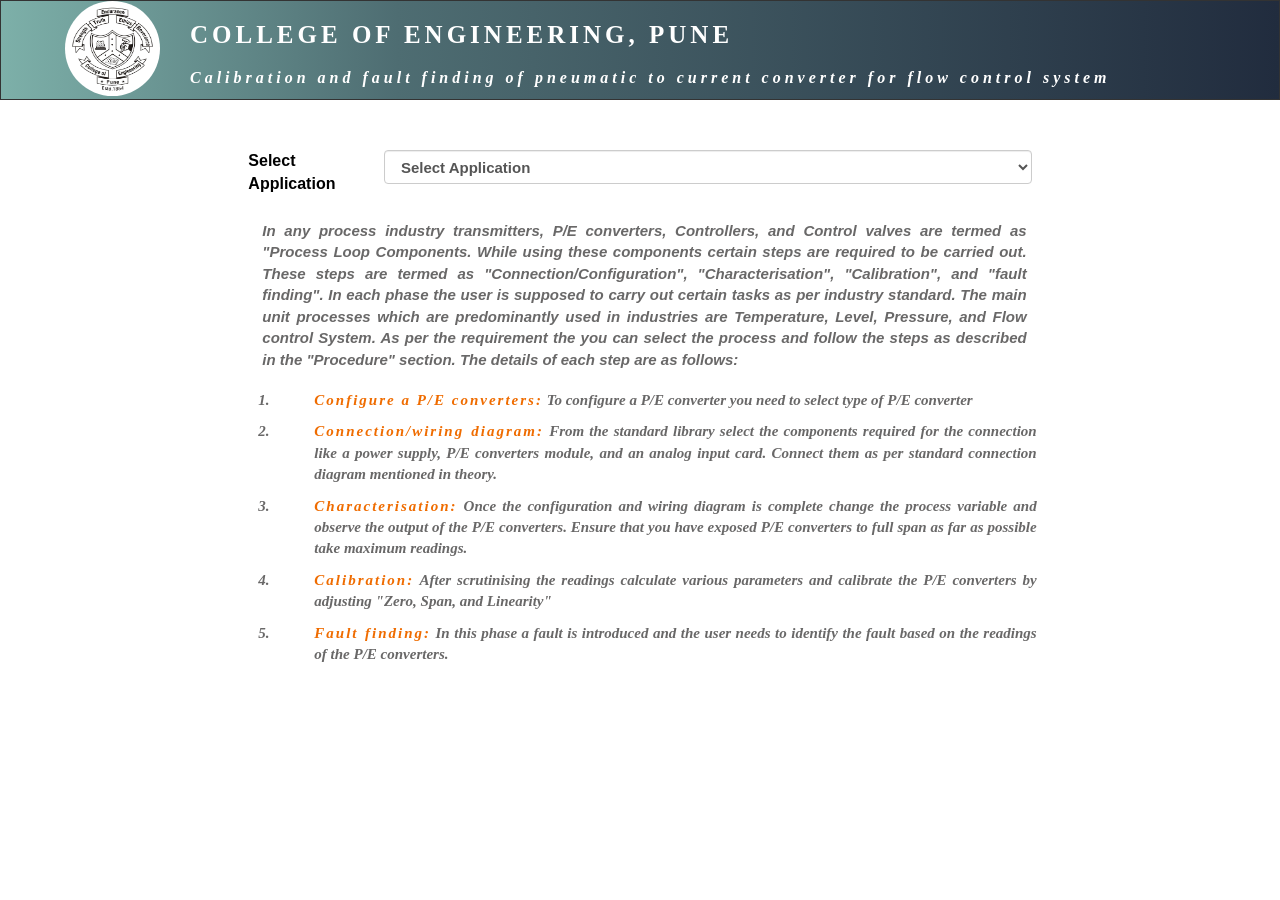
==== simulation/index.html @ bb337f9c "https://virtual-labs.github.io/virtual-labs/exp-pe-flow-control-coep click on the link to test your " ====
﻿<html xmlns:v="urn:schemas-microsoft-com:vml"
	xmlns:o="urn:schemas-microsoft-com:office:office">
<head>
<title>Calibration and fault finding of current to pneumatic
	converter for flow control system</title>
<meta name="apple-mobile-web-app-capable" content="yes" />
<meta http-equiv="Content-Type" content="text/html; charset=utf-8" />
<meta name="viewport" content="width=device-width, initial-scale=1">

<link rel="stylesheet" href="css/bootstrap.min.css">
<script src="js/js/jquery.min.js"></script>
<script src="js/js/bootstrap.min.js"></script>
<link type="text/css" rel="stylesheet"
	href="css/application.css" />
<link type="text/css" rel="stylesheet" href="css/style.css" />
<link rel="stylesheet" href="css/jquery-ui.css">
<link rel="stylesheet"
	href="https://cdnjs.cloudflare.com/ajax/libs/font-awesome/4.7.0/css/font-awesome.min.css">
<link rel="stylesheet" href="css/font-awesome.min.css">
<link href="css/Transmitter.css" rel="stylesheet"
	type="text/css">

<link href="css/animate.css" rel="stylesheet" type="text/css">
<link href="css/homePage.css" rel="stylesheet"
	type="text/css">
<link href="css/onlineAssert/css/dataTables.bootstrap.min.css"
	rel="stylesheet">
<link href="css/onlineAssert/css/buttons.bootstrap.min.css"
	rel="stylesheet">
<!-- CSS -->
<link rel="stylesheet"
	href="css/onlineAssert/css/alertify.min.css" />
<!-- Default theme -->
<link rel="stylesheet"
	href="css/onlineAssert/css/default.min.css" />

<script src="js/lib/jquery.js"></script>
<script src="js/lib/jquery-ui.js"></script>
<script src="js/lib/jquery.browser.js"></script>
<script src="js/onlineAssert/js/rangeslider.min.js"></script>

<script type="text/javascript" src="js/lib/raphael.js"></script>
<script type="text/javascript" src="js/lib/Class.js"></script>
<script type="text/javascript" src="js/lib/shifty.js"></script>
<script type="text/javascript" src="js/lib/canvg.js"></script>
<script type="text/javascript" src="js/lib/jquery.autoresize.js"></script>

<script type="text/javascript"
	src="js/lib/jquery-touch_punch.js"></script>
<script type="text/javascript"
	src="js/lib/pathfinding-browser.min.js"></script>
<script type="text/javascript" src="js/lib/StackBlur.js"></script>



<script src="js/dist/draw2d.js"></script>



<style>
.fa-plus-square {
    font-size: 46px;
    color: green;
    margin-left: -10px;
}
	.fa-minus-square {
	font-size: 46px;
	color: red;
margin-left:-20px
}
	#stepsDetails{
/* overflow-y: scroll; */
/*     height: 400px; */
/*     padding-bottom: 150px; */
    }
@media screen and (max-width: 1200px) and (min-width: 700px) { 
    .palette_node_element {
    float: left;
    width: 48%;
    margin: 1px 1%;
}
/*    #TestDivTheory{ 
/*     height:700px; padding-bottom:300px; overflow-y:scroll}  */
/*   #discriptionDiv p { */
/* 	font-size: 15px; */
	
/* } */
/* #questionDiv{height:700px;overflow:scroll;padding-bottom:220px;} */
/* #library { */
/* 	border: 2px solid #333; */
/*     /* height: 1074px; */ */
/*     overflow: scroll; */
/*     padding-bottom: 221px; */
/* } */

 #appName{font-size: 15px;}
#identify, #reset, #next {
   
    font-size: 15px;
    padding:5px;
}
#questionDiv .queno {
    font-size: 18px;
}
#questionDiv .queTitle{ font-size: 15px;}
#terminologiesDiv, #testSubmit, #nextLevel, #LCnextLevel, #TCnextLevel, #PCnextLevel, #FCnextLevel, #LC_LTcheckConfig, #LC_LTwiringDiagram, #PC_PTcheckConfig
{font-size: 15px; padding:5px;}
#FC_FYcheckConfig, #LC_LYcheckConfig, #PC_PYcheckConfig, #TC_TYcheckConfig, #FC_FYwiringDiagram, #LC_LYwiringDiagram, #PC_PYwiringDiagram, #TC_TYwiringDiagram
{font-size: 15px;padding:5px;}
#LC_characterisationDIv {
   
    padding: 10px 10px 20px 10px;
}
#FC_characterisationDIv {
    
    padding: 10px 10px 20px 10px;
}
#PC_characterisationDIv {
  
    padding: 10px 10px 20px 10px;
}
#TC_characterisationDIv {
    padding: 10px 10px 20px 10px;
}
#TestNextDiv{padding: 10px 10px 20px 10px;}
}	

</style>




<!-- JavaScript -->
<script src="js/onlineAssert/js/alertify.min.js"></script>




<script src="js/app/Application.js"></script>
<script src="js/app/View.js"></script>
<script src="js/app/Toolbar.js"></script>
<script src="js/app/TableShape.js"></script>

<script src="js/P2E_src/diagrams/LevelControl.js"></script>
<script src="js/P2E_src/diagrams/TempControl.js"></script>
<script src="js/P2E_src/diagrams/PressureControl.js"></script>
<script src="js/P2E_src/diagrams/FlowControl.js"></script>
<script src="js/P2E_src/Calculation.js"></script>



<script src="js/P2E_discription/discription.js"></script>


<script src="js/P2E_json/LC_QuestionJson.js"></script>
<script src="js/P2E_json/TC_QuestionJson.js"></script>
<script src="js/P2E_json/PC_QuestionJson.js"></script>
<script src="js/P2E_json/FC_QuestionJson.js"></script>


<script src="js/P2E_test/LC_Questions.js"></script>
<script src="js/P2E_test/TC_Questions.js"></script>
<script src="js/P2E_test/PC_Questions.js"></script>
<script src="js/P2E_test/FC_Questions.js"></script>


<script src="js/P2E_config/LC_Configuration.js"></script>
<script src="js/P2E_config/TC_Configuration.js"></script>
<script src="js/P2E_config/PC_Configuration.js"></script>
<script src="js/P2E_config/FC_Configuration.js"></script>

<script src="js/P2E_characterisation/LC_Characterisation.js"></script>
<script src="js/P2E_characterisation/TC_Characterisation.js"></script>
<script src="js/P2E_characterisation/PC_Characterisation.js"></script>
<script src="js/P2E_characterisation/FC_Characterisation.js"></script>

<script src="js/P2E_characterisation/formulaJson/LC_characterisationArr.js"></script>
<script src="js/P2E_characterisation/formulaJson/TC_characterisationArr.js"></script>
<script src="js/P2E_characterisation/formulaJson/PC_characterisationArr.js"></script>
<script src="js/P2E_characterisation/formulaJson/FC_characterisationArr.js"></script>


<script src="js/P2E_characterisation/animationDiagrams/P2EConveter_direct.js"></script>


<script src="js/P2E_calibration/LC_CalibrationDirect.js"></script>
<script src="js/P2E_calibration/LC_CalibrationReverse.js"></script>
<script src="js/P2E_calibration/TC_CalibrationDirect.js"></script>
<script src="js/P2E_calibration/TC_CalibrationReverse.js"></script>
<script src="js/P2E_calibration/PC_CalibrationDirect.js"></script>
<script src="js/P2E_calibration/PC_CalibrationReverse.js"></script>
<script src="js/P2E_calibration/FC_CalibrationDirect.js"></script>
<script src="js/P2E_calibration/FC_CalibrationReverse.js"></script>

<script src="js/P2E_FaultCreation/LC_FaultCreation.js"></script>
<script src="js/P2E_FaultCreation/TC_FaultCreation.js"></script>
<script src="js/P2E_FaultCreation/PC_FaultCreation.js"></script>
<script src="js/P2E_FaultCreation/FC_FaultCreation.js"></script>


<script src="js/P2E_src/Application.js"></script>
<script src="js/P2E_src/View.js"></script>
<script src="js/P2E_src/Toolbar.js"></script>
<script src="js/P2E_src/HoverConnection.js"></script>
<script src="js/P2E_src/SymbolLiabrary.js"></script>
<script src="js/P2E_src/symbols/LTSymbols.js"></script>
<script src="js/P2E_src/symbols/TTSymbols.js"></script>
<script src="js/P2E_src/symbols/PTSymbols.js"></script>
<script src="js/P2E_src/symbols/FTSymbols.js"></script>
<script src="js/P2E_src/symbols/commonSymbols.js"></script>
<script src="js/P2E_src/symbols/I2PSymbols.js"></script>
<script src="js/P2E_src/symbols/PneumaticTransSymbols.js"></script>
<script src="js/P2E_src/symbols/P2ESymbols.js"></script>



<script src="js/P2E_connections/CheckConnectionForTrans.js"></script>

<script src="js/P2E_connections/P2E Converter/p2eLY100.js"></script>
<script src="js/P2E_connections/P2E Converter/p2eTY100.js"></script>
<script src="js/P2E_connections/P2E Converter/p2ePY100.js"></script>
<script src="js/P2E_connections/P2E Converter/p2eFY100.js"></script>

<script src="js/P2E_connections/Connhint.js"></script>

<script type="text/javascript" src="js/lib/canvasjs.min.js"></script>


<script src="js/onlineAssert/js/jquery.dataTables.min.js"></script>
<script src="js/onlineAssert/js/dataTables.bootstrap.min.js"></script>
<script src="js/onlineAssert/js/dataTables.buttons.min.js"></script>
<script src="js/onlineAssert/js/buttons.bootstrap.min.js"></script>
<script src="js/onlineAssert/js/jszip.min.js"></script>
<script src="js/onlineAssert/js/pdfmake.min.js"></script>
<script src="js/onlineAssert/js/vfs_fonts.js"></script>
<script src="js/onlineAssert/js/buttons.html5.min.js"></script>
<script src="js/onlineAssert/js/buttons.print.min.js"></script>




<script>
	var type = "direct";
	var type1 = "reverse";
</script>




</head>



<body >
	<header>
		<img src='images/COEPlogo.png' />
		<h1>COLLEGE OF ENGINEERING, PUNE</h1>
		<h2 id="appName">
			<i>Calibration and fault finding of pneumatic to current
				converter for flow control system</i>
		</h2>
	</header>
	  
	
	
	  
	 <!-- <a href="javascript:SINGLEACTINGCYLINDER.connectionLevel(1, type)">check connections 1</a><br/>
	  <a href="javascript:SINGLEACTINGCYLINDER.connectionLevel(2, type)">check connections 2</a><br/>
	  <a href="javascript:SINGLEACTINGCYLINDER.connectionLevel(3, type)">check connections 3</a><br/>
	  <a href="javascript:SINGLEACTINGCYLINDER.connectionLevel(4, type)">check connections 4</a><br/>
	

	<a
		href="javascript:SINGLEACTINGCYLINDER.LC_Characterisation(1, type, null)">LC
		Characterisation Direct</a>
	<br />
	<a
		href="javascript:SINGLEACTINGCYLINDER.LC_Characterisation(1, type1, null)">LC
		Characterisation Reverse</a>
	<br />


	<a href="javascript:SINGLEACTINGCYLINDER.TC_Characterisation(2, type, null)">TC Characterisation Direct</a><br/>
	 <a href="javascript:SINGLEACTINGCYLINDER.TC_Characterisation(2, type1, null)">TC Characterisation Reverse</a><br/>
	 
	 <a href="javascript:SINGLEACTINGCYLINDER.PC_Characterisation(3, type, null)">PC Characterisation Direct</a><br/>
	 <a href="javascript:SINGLEACTINGCYLINDER.PC_Characterisation(3, type1, null)">PC Characterisation Reverse</a><br/>
	 
	 <a href="javascript:SINGLEACTINGCYLINDER.FC_Characterisation(4, type, null)">FC Characterisation Direct</a><br/>
	 <a href="javascript:SINGLEACTINGCYLINDER.FC_Characterisation(4, type1, null)">FC Characterisation Reverse</a><br/>-->


	<div id="mainDiv" class="container-fluid">
		<div class="row">
			<div
				class="col-md-8 col-md-offset-2 col-xl-6 col-xl-offset-3 levelsApp">
				<label class="control-label col-sm-2" for="levels">Select
					Application</label>
				<div class="col-sm-10">
					<select class="form-control" name="App" id="levels">
						<!-- 	<option value="-1">Select</option>
										<option value="0">Level Control</option>
										<option value="1">Temperature Control</option>
										<option value="2">Pressure Control</option>
										<option value="3">Flow Control</option>-->
					</select>
				</div>
				<div id="tramsTInst">
					<i>
						<p>In any process industry transmitters, P/E converters,
							Controllers, and Control valves are termed as "Process Loop
							Components. While using these components certain steps are
							required to be carried out. These steps are termed as
							"Connection/Configuration", "Characterisation", "Calibration",
							and "fault finding". In each phase the user is supposed to carry
							out certain tasks as per industry standard. The main unit
							processes which are predominantly used in industries are
							Temperature, Level, Pressure, and Flow control System. As per the
							requirement the you can select the process and follow the steps
							as described in the "Procedure" section. The details of each step
							are as follows:</p>
						<ol id="stepsDetails">
							

							<li><span>Configure a P/E converters:</span> To configure a P/E converter you need to select type of P/E converter</li>
							<li><span>Connection/wiring diagram:</span> From the
								standard library select the components required for the
								connection like a power supply, P/E converters module, and an
								analog input card. Connect them as per standard connection
								diagram mentioned in theory.</li>
							<li><span>Characterisation:</span> Once the configuration
								and wiring diagram is complete change the process variable and
								observe the output of the P/E converters. Ensure that you have
								exposed P/E converters to full span as far as possible take
								maximum readings.</li>
							<li><span>Calibration:</span> After scrutinising the
								readings calculate various parameters and calibrate the P/E
								converters by adjusting "Zero, Span, and Linearity"</li>
							<li><span>Fault finding:</span> In this phase a fault is
								introduced and the user needs to identify the fault based on the
								readings of the P/E converters.</li>
						</ol>
					</i>
				</div>
			</div>
				  <div id="StartMain" style="display:none;">
		   <div class="col-md-6 col-sm-12" id="canvasMainDiv">
				<div class="col-md-12 col-sm-12">
				
							
	
				
				</div>
				<div class="col-md-12 col-sm-12" style="" ><div id="canvas" ></div></div>
			</div>	
			 <div class="col-md-6 col-sm-12">
				<div id = "TestDiv" >
			
				</div>
				
				</div>
				</div>
		   
				</div>
				
				</div>
		</div>
   </div>
   
   
   
   <div id="myModal" class="modal fade" role="dialog">
  <div class="modal-dialog">

			<!-- Modal content-->
			<div class="modal-content">
				<div class="modal-header">
					<button type="button" class="close" data-dismiss="modal">&times;</button>
					<h4 class="modal-title"></h4>
				</div>
				<div class="modal-body">
					<!-- LT Connection Hint Images-->
					<img id="p2eLY100Conn" src="images/ConnImg/p2eLY100Conn.png"
						style="width: 100%; height: 300px; display: none"> <img
						id="p2eTY100Conn" src="images/ConnImg/p2eTY100Conn.png"
						style="width: 100%; height: 300px; display: none"> <img
						id="p2ePY100Conn" src="images/ConnImg/p2ePY100Conn.png"
						style="width: 100%; height: 300px; display: none"> <img
						id="p2eFY100Conn" src="images/ConnImg/p2eFY100Conn.png"
						style="width: 100%; height: 300px; display: none">
				</div>
				<div class="modal-footer">
					<button type="button" class="btn btn-default" data-dismiss="modal">Close</button>
				</div>
			</div>

		</div>
	</div>


	<div id="calibrationmyModal" class="modal fade" role="dialog">
		<div class="modal-dialog">

			<div class="modal-content">
				<div class="modal-header">
					<button type="button" class="close" data-dismiss="modal">&times;</button>
					<h4 class="modal-title">Formulas for calibration</h4>
				</div>
				<div class="modal-body">
					<div id="zero4direct" style="display: none">
						<p>Zero Error Formula</p>
						<div class="formu">ZERO ERROR = output for lower span value
							- 4 </div>
					</div>
					<div id="span4direct" style="display: none">
						<p>Span error Formula</p>
						<div class="formu">SPAN ERROR = output for higher span
							value - 20</div>
					</div>
					<div id="Accuracy4direct" style="display: none">
						<p>Accuracy formula</p>
						<div class="formu">PERCENTAGE ACCURACY = <div> (&nbsp;&nbsp;(&nbsp;standard output
							- observed output&nbsp;) / total number of readings &nbsp;&nbsp;) * 100</div></div>
						<p>Average Accuracy Formula</p>
						<div class="formu">AVERAGE ACCURACY = <div>Sum of ( Percentage
							Accuracy ) / total number of readings</div></div>
					</div>
					<div id="Linearity4direct" style="display: none">
						<p>Linearity formula</p>
						<div>x : List of expected reading <br> y : List of reading obtained <br> N : No. of readings</div>
						     <div class="formu">A = Sqrt((sum(x))<sup>2</sup>/N - sum(x<sup>2</sup>))</div>
						     <div class="formu">B = Sqrt((sum(y))<sup>2</sup>/N - sum(y<sup>2</sup>))</div> 
						     <div class="formu">C = (sum(x).sum(y))/N - sum(xy)</div>
						     <div class="formu">Linearity = AB/C</div>
						
					</div>

					<!-- 		           for reverse -->
					<div id="zero4reverse" style="display: none">
						<p>Zero Error Formula</p>
						<div class="formu">ZERO ERROR = output for lower span
							value - 20</div>
					</div>
					<div id="span4reverse" style="display: none">
						<p>Span error Formula</p>
						<div class="formu">SPAN ERROR = output for higher span value
							- 4</div>
					</div>
					<div id="Accuracy4reverse" style="display: none">
						<p>Accuracy formula</p>
						<div class="formu">PERCENTAGE ACCURACY = <div> (&nbsp;&nbsp;(&nbsp;standard output
							- observed output&nbsp;&nbsp;) / total number of readings &nbsp;&nbsp;) * 100</div></div>
						<p>Average Accuracy Formula</p>
						<div class="formu">AVERAGE ACCURACY = <div>Sum of ( Percentage
							Accuracy ) / total number of readings</div></div>
					</div>
					<div id="Linearity4reverse" style="display: none">
						<p>Linearity formula</p>
					<p>Linearity formula</p>
						<div>x : List of expected reading <br> y : List of reading obtained <br> N : No. of readings</div>
						     <div class="formu">A = Sqrt((sum(x))<sup>2</sup>/N - sum(x<sup>2</sup>))</div>
						     <div class="formu">B = Sqrt((sum(y))<sup>2</sup>/N - sum(y<sup>2</sup>))</div> 
						     <div class="formu">C = (sum(x).sum(y))/N - sum(xy)</div>
						     <div class="formu">Linearity = AB/C</div>
						
					</div>
				</div>
				<div class="modal-footer">
					<button type="button" class="btn btn-danger" data-dismiss="modal">Close</button>
				</div>
			</div>

		</div>
	</div>



<script src="../assets/js/iframeResize.js"></script></body>


<script>
window.scrollTo(0,0);
</script>



</html>
---- simulation/css/application.css ----
#canvasMainDiv{ height:700px; overflow:hidden;}
#TestDivTheory{}
#canvas {
	width:100%;
	height:700px;
	background-color: #FFFFFF;
	padding-bottom:10px;
}

#toolbar {
	/* position: absolute; */
    padding: 10px;
    margin: 0px;
    /* padding-top: 10px; */
    /* padding-left: 20px; */
    /* top: 120px; */
    /* left: 160px; */
    /* height: 64px; */
    /* right: 0px; */
    overflow: hidden !important;
    z-index: 1000 !important;
    /* border: 0 none; */
    /* border-bottom: 1px solid #d6d6d6; */
    background-color: #405a63  !important;
}

#toolbar_hint {
	position: absolute;
	top: 19px;
	height: 64px;
	right: 40px;
	color: white;
}

.palette_node_element {
   float: left;
    border: 1px solid gray;
    background-color: #f3f3f3;
    cursor: move;
    width: 30%;
    margin: 1px 1%;
    text-align: center;
    align: center;
    border-radius: 5px;
	cursor: pointer;
}
.palette_node_element img{width:98%; padding:1%}
#side-nav {
	border-right: 1px solid #e0e0e0;
	bottom: 0;
	background: #fff;
	color: #333;
	display: block;
	font-family: 'RobotoDraft', sans-serif;
	left: 0;
	position: fixed;
	top: 120px;
	width: 160px;
	z-index: 4;
}

#side-nav #logo {
	border-bottom: 1px solid #e0e0e0;
	display: block;
	height: 64px;
	margin: auto;
	padding: 12px 24px 10px 24px;
	position: relative;
	font-size: 30px;
	font-weight: 100;
}

button.gray,a.gray,input[type=submit].gray {
	padding: 10px 10px;
	-webkit-border-radius: 2px 2px;
	border: solid 1px #dadada;
	background: #f4f4f4; /* Old browsers */
	background: -moz-linear-gradient(top, #f4f4f4 0%, #f1f1f1 100%);
	/* FF3.6+ */
	background: -webkit-gradient(linear, left top, left bottom, color-stop(0%, #f4f4f4),
		color-stop(100%, #f1f1f1)); /* Chrome,Safari4+ */
	background: -webkit-linear-gradient(top, #f4f4f4 0%, #f1f1f1 100%);
	/* Chrome10+,Safari5.1+ */
	background: -o-linear-gradient(top, #f4f4f4 0%, #f1f1f1 100%);
	/* Opera 11.10+ */
	background: -ms-linear-gradient(top, #f4f4f4 0%, #f1f1f1 100%);
	/* IE10+ */
	background: linear-gradient(top, #f4f4f4 0%, #f1f1f1 100%); /* W3C */
	filter: progid:DXImageTransform.Microsoft.gradient(  startColorstr='#f4f4f4',
		endColorstr='#f1f1f1', GradientType=0); /* IE6-9 */
	color: #555;
	text-decoration: none;
	cursor: pointer;
	display: inline-block;
	text-align: center;
	font-weight: bold;
	font-family: Arial, Helvetica, sans-serif;
	text-shadow: 0px 1px 1px rgba(255, 255, 255, 1);
	line-height: 1;
	font-size: 11px;
	min-width: 80px;
}

.gray:hover {
	border: 1px solid #c6c6c4;
  background:  #f8f8f8; /* Old browsers */
	background: -moz-linear-gradient(top, #f8f8f8 0%, #f1f1f1 100%);
	/* FF3.6+ */
	background: -webkit-gradient(linear, left top, left bottom, color-stop(0%, #f8f8f8),
		color-stop(100%, #f1f1f1)); /* Chrome,Safari4+ */
	background: -webkit-linear-gradient(top, #f8f8f8 0%, #f1f1f1 100%);
	/* Chrome10+,Safari5.1+ */
	background: -o-linear-gradient(top, #f8f8f8 0%, #f1f1f1 100%);
	/* Opera 11.10+ */
	background: -ms-linear-gradient(top, #f8f8f8 0%, #f1f1f1 100%);
	/* IE10+ */
	background: linear-gradient(top, #f8f8f8 0%, #f1f1f1 100%); /* W3C */
	filter: progid:DXImageTransform.Microsoft.gradient(  startColorstr='#f8f8f8',
		endColorstr='#f1f1f1', GradientType=0); /* IE6-9 */
	color: #222;
	-webkit-box-shadow: 0px 1px 1px 0px rgba(10, 10, 10, 0.4);
	-moz-box-shadow: 0px 1px 1px 0px rgba(10, 10, 10, 0.4);
	box-shadow: 0px 1px 1px 0px rgba(10, 10, 10, 0.4);
}

.gray:active {
	border: 1px solid #c6c6c4;
	color: #222;
	-webkit-box-shadow: inset 0 0 2px 4px #f1f1f1, 0 1px 0 0 #eeeeee;
	-moz-box-shadow: inset 0 0 2px 4px #f1f1f1, 0 1px 0 0 #eeeeee;
	box-shadow: inset 0 0 2px 4px #f1f1f1, 0 1px 0 0 #eeeeee;
}

.disabled {
	cursor: default !important;
	color: #888 !important;
	opacity: 0.8;
}
---- simulation/css/style.css ----
@charset "utf-8";
/* CSS Document */
.modal-dialog {
    width: 620px;
    margin: 30px auto;
}
.modal-header {
    font-size: 21px;
    padding: 15px;
    color: #fff;
    background: darkcyan;
    border-bottom: 1px solid #607D8B;
    font-weight: bold;
}
.modal-title {
    margin: 0;
    font-weight: bold;
    line-height: 1.42857143;
    font-size: 21px;
    text-align: center;
}
#calibrationmyModal .formu{font-size: 15px;
    font-weight: bold;
    color: #795548;
    padding:5px 0;
    text-align: left;
    }
    
    #calibrationmyModal p{
    font-size: 18px;
    text-align: center;
    font-weight: bold;
    color: #fff;
    padding: 5px 10px;
    background: #008b8b;
    }
#tramsTInst {
	padding: 20px 0;
}

#tramsTInst p {
	margin: 50px 0 20px 0;
	text-align: justify;
	padding: 0 20px 0 29px;
	font-size: 15px;
	font-weight: bold;
	color: #696868;
}

#tramsTInst ol{margin:10px 0;}
#tramsTInst li {
	margin:10px 0;
	text-align: justify;
	padding: 0 10px 0 41px;
	font-size: 15px;
	font-weight: bold;
	color: #696868;
}

#tramsTInst span {
	color: #EF6C00;
	font-weight: bold;
	letter-spacing: 2px;
}
#LC_Error_graph_data, #FC_Error_graph_data, #PC_Error_graph_data, #TC_Error_graph_data { 
    font-size: 15px;
    padding: 5px;
    text-align:center;
    font-family: Cambria, Georgia, serif;
    }
   #LC_Error_graph_data, #FC_Error_graph_data, #PC_Error_graph_data, #TC_Error_graph_data .table {
   text-align:center;
    width: 100%;
    max-width: 100%;
    margin-bottom: 3px;
}
#LC_Error_graph_data, #FC_Error_graph_data, #PC_Error_graph_data, #TC_Error_graph_data th{text-align: center;}
#LC_Error_graph_data, #FC_Error_graph_data, #PC_Error_graph_data, #TC_Error_graph_data td{text-align: center;}
h6 {
	font-size: 18px;
    font-weight: bold;
    color: #333;
    text-align: center;
    margin: 1px 0;
    padding: 0 0 6px 0;
    border-bottom: 2px solid #333;
    font-family: Cambria, Georgia, serif;
}

#minusSpan {
	width: 35px;
	height: 35px;
	background-image: url(../images/minus.png);
	background-size: cover;
	float: right;
}

#plusSpan {
	width: 35px;
	height: 35px;
	background-image: url(../images/plus.png);
	background-size: cover;
	float: left;
}

#PC_calibrationDiv span {
	text-align: left;
	padding: 11px 0px;
	font-weight: bold;
	font-size: 18px;
	color: #328806;
}

#FC_calibrationDiv span {
	text-align: left;
	padding: 11px 0px;
	font-weight: bold;
	font-size: 18px;
	color: #328806;
}

#TC_calibrationDiv span {
	text-align: left;
	padding: 11px 0px;
	font-weight: bold;
	font-size: 18px;
	color: #328806;
}

.PCCanvas {
	overflow-x: scroll;
	overflow-y: scroll;
}

#SpanErrorKnockSuccess, #ZeroErrorKnockSuccess, #LinearityKnockSuccess {
	/* 	margin: 50px 0; */
	position: absolute;
	top: 120px;
}

.faultMsg {
	font-size: 18px;
	padding: 10px;
	text-align: center;
	margin: 10px;
	color: brown;
}

.disabledDiv {
	pointer-events: none;
	opacity: 0.4;
}

#LC_FaultScroll {
	padding-bottom: 100px;
	overflow-y: scroll;
	height: auto;
}

#TC_FaultScroll {
	padding-bottom: 100px;
	overflow-y: scroll;
	height: auto;
}

#PC_FaultScroll {
	padding-bottom: 100px;
	overflow-y: scroll;
	height: auto;
}

#FC_FaultScroll {
	padding-bottom: 100px;
	overflow-y: scroll;
	height: auto;
}

p {
	color: #000;
	/* text-align: center; */
	margin: 11px 0px;
	font-weight: bold;
	font-size: 15px;
}

.plsCalibrate {
	color: #bb100d;
	/* text-align: center; */
	margin: 11px 0px;
	font-weight: bold;
	font-size: 15px;
}
/* #TC_calibrateNeeded, #FC_calibrateNeeded, #PC_calibrateNeeded, #LC_calibrateNeeded{color: #bb100d; */
/*     padding: ; */
/*     text-align: center; */
/*     margin: 11px 0px; */
/*     font-weight: bold; */
/*     font-size: 15px;} */
#ZeroangleVal {
	width: 90%;
	margin: 2px 5%;
	padding: 7px;
	border-radius: 10px;
	border: 1px solid cornflowerblue;
	text-align: center;
	font-size: 18px;
	font-weight: bolder;
}

#SpanangleVal {
	width: 90%;
	margin: 2px 5%;
	padding: 7px;
	border-radius: 10px;
	border: 1px solid cornflowerblue;
	text-align: center;
	font-size: 18px;
	font-weight: bolder;
}

#ZeroErrorKnockData h1 {
	background: #666;
	color: #fff;
	padding: 10px 10px;
	text-align: center;
	margin: 11px 0px;
	font-weight: bold;
	font-size: 18px;
	border-radius: 10px;
}

#SpanErrorKnockData h1 {
	background: #666;
	color: #fff;
	padding: 10px 10px;
	text-align: center;
	margin: 11px 0px;
	font-weight: bold;
	font-size: 18px;
	border-radius: 10px;
}

#LinearitySectionOneKnockData h1 {
	background: #666;
	color: #fff;
	padding: 10px 10px;
	text-align: center;
	margin: 11px 0px;
	font-weight: bold;
	font-size: 18px;
	border-radius: 10px;
}

#LinearitySectionTwoKnockData h1 {
	background: #666;
	color: #fff;
	padding: 10px 10px;
	text-align: center;
	margin: 11px 0px;
	font-weight: bold;
	font-size: 18px;
	border-radius: 10px;
}

#LinearitySectionBothKnockData h1 {
	background: #666;
	color: #fff;
	padding: 10px 10px;
	text-align: center;
	margin: 11px 0px;
	font-weight: bold;
	font-size: 18px;
	border-radius: 10px;
}

.glyphicon-ok {
	color: #059805;
	font-size: 21px;
}

.glyphicon-plus {
	color: #059805;
	font-size: 16px;
	background: #d2cece;
	padding: 12px;
	margin: 0;
	text-align: center;
	border-radius: 50%;
	font-weight: bold;
}

.glyphicon-minus {
	color: #ff0000;
	font-size: 16px;
	background: #d2cece;
	padding: 12px;
	margin: 0;
	text-align: center;
	border-radius: 50%;
	font-weight: bold;
}

.range {
	height: 200px;
	width: 200px;
	background-image: url(../images/CalibrationImg/range.png);
	margin: 20px;
	color: #000;
	text-align: center;
	background-size: cover;
}

.icon-repeat1 {
	height: 120px;
	width: 120px;
	/* background: #fff; */
	background-image: url(../images/CalibrationImg/screwN.png);
	margin: 55px auto;
	color: #000;
	text-align: center;
	/* border: 1px solid #000; */
	border-radius: 50px;
	background-size: cover;
}

.icon-repeat {
	height: 120px;
	width: 120px;
	/* background: #fff; */
	background-image: url(../images/CalibrationImg/screwN.png);
	margin: 55px auto;
	color: #000;
	text-align: center;
	/* border: 1px solid #000; */
	border-radius: 50px;
	background-size: cover;
}

.symbol {
	margin-top: px;
	margin-left: 13px;
	z-index: 1111;
}

.slidecontainer {
	border-radius: 10px;
	border: 2px solid #666;
	padding: 10px;
	width: 98%;
	margin: 0 1% 10px 1%;
}

.slidecontainer .header {
	background: #666;
	color: #fff;
	padding: 10px 10px;
	text-align: left;
	margin: 11px 0px;
	font-weight: bold;
	font-size: 18px;
}

.slidecontainer p {
	color: #333;
	padding: 5px;
	text-align: left;
	margin: 5px;
	font-weight: bold;
	font-size: 15px;
}

.slider {
	-webkit-appearance: none;
	width: 100%;
	height: 10px;
	border-radius: 5px;
	background: #d3d3d3;
	outline: none;
	opacity: 0.7;
	-webkit-transition: .2s;
	transition: opacity .2s;
}

.slider:hover {
	opacity: 1;
}

.slider::-webkit-slider-thumb {
	-webkit-appearance: none;
	appearance: none;
	width: 23px;
	height: 24px;
	border: 0;
	background: url(../../contrasticon.png);
	cursor: pointer;
}

.slider::-moz-range-thumb {
	width: 23px;
	height: 24px;
	border: 0;
	background: url(../../contrasticon.png);
	cursor: pointer;
}

.buttons-excel {
	background-color: #337ab7;
	color: #fff;
	margin: 0 5px;
	font-weight: bold;
}

.buttons-pdf {
	background-color: #337ab7;
	color: #fff;
	margin: 0 5px;
	font-weight: bold;
}
/*  LC_characterisation css start    */
#LC_characterisationDIv {
	/*width: 100%; */
/* 	overflow: scroll; */
/* 	height: Auto; */
	padding: 10px 10px 20px 10px;
}

#TestNextDiv {
	/*width: 100%; */
	
	padding: 10px 10px 150px 10px;
}

#LC_characterisationDIv #table_IO_wrapper {
	padding: 10px;
}

#LC_characterisationDIv #IOtable {
	padding: 0px 10px;
	width: 96%;
	margin: 5px 2%;
}

#table_IO thead {
	background: #666;
	color: #fff;
}

#table_IO th, td {
	padding: 10px;
	border: 1px solid black;
}

#table_IO_filter {
	display: none;
}

#LC_DataTable_IO thead {
	background: #666;
	color: #fff;
}

#LC_DataTable_IO th, td {
	padding: 10px;
	border: 1px solid black;
}

#LC_DataTable_IO_filter {
	display: none;
}

button.dt-button, div.dt-button, a.dt-button {
	background-color: #333;
	color: #fff
}

#LC_characterisationDIv #submit_LC_WaterLevel, #LC_graph,
	#LC_calibration, #LC_FaultChecking, #LC_FindFault {
	padding: 6px 10px;
	background-color: #666;
	color: #fff;
	margin: 0 5px;
	font-size: 15px;
	border-radius: 6px;
	font-weight: bold;
}

#LC_characterisationDIv h1 {
	background: #666;
	color: #fff;
	padding: 10px 10px;
	text-align: center;
	margin: 11px 0px;
	font-weight: bold;
	font-size: 18px;
	border-radius: 10px;
}
#PC_characterisationDIv h1 {
	background: #666;
	color: #fff;
	padding: 10px 10px;
	text-align: center;
	margin: 11px 0px;
	font-weight: bold;
	font-size: 18px;
	border-radius: 10px;
}
#TC_characterisationDIv h1 {
	background: #666;
	color: #fff;
	padding: 10px 10px;
	text-align: center;
	margin: 11px 0px;
	font-weight: bold;
	font-size: 18px;
	border-radius: 10px;
}
#FC_characterisationDIv h1 {
	background: #666;
	color: #fff;
	padding: 10px 10px;
	text-align: center;
	margin: 11px 0px;
	font-weight: bold;
	font-size: 18px;
	border-radius: 10px;
}
.canvasjs-chart-tooltip, .canvasjs-chart-credit {
	display: none;
}
/*  LC_characterisation css end    */
#LC_calibrationDiv h1 {
	background: #666;
	color: #fff;
	padding: 10px 10px;
	text-align: center;
	margin: 11px 0px;
	font-weight: bold;
	font-size: 18px;
	border-radius: 10px;
}

#LC_faultCkeck h1 {
	background: #666;
	color: #fff;
	padding: 10px 10px;
	text-align: center;
	margin: 11px 0px;
	font-weight: bold;
	font-size: 18px;
	border-radius: 10px;
}

#LC_calibrationDiv span {
	color: #333;
	text-align: left;
	padding: 11px 0px;
	font-weight: bold;
	font-size: 18px;
}

.submit_LC_Calibration {
	background-color: #337ab7;
	color: #fff;
	font-weight: bold;
}

#LC_calibrationDiv  .checkbox-inline, .radio-inline {
	position: relative;
	color: #000;
	font-weight: bold;
	font-size: 17px;
	display: inline-block;
	padding-left: 20px;
	margin-left: 20px;
	font-weight: 400;
	vertical-align: middle;
	cursor: pointer;
}

#LC_calibrationDiv .marg {
	margin: 5px 0 5px 0;
}
/* TC_characterisation css start */
#TC_faultCkeck h1 {
	background: #666;
	color: #fff;
	padding: 10px 10px;
	text-align: center;
	margin: 11px 0px;
	font-weight: bold;
	font-size: 18px;
	border-radius: 10px;
}

#TC_characterisationDIv {
	/*width: 100%; */
/* 	overflow: scroll; */
/* 	height: 800px; */
	padding: 10px 10px 20px 10px;
}

#TC_characterisationDIv #submit_TC_WaterLevel, #TC_graph,
	#TC_calibration, #TC_FaultChecking, #TC_FindFault {
	padding: 6px 10px;
	background-color: #666;
	color: #fff;
	margin: 0 5px;
	font-size: 15px;
	border-radius: 6px;
	font-weight: bold;
}

#TC_characterisationDIv #table_IO_wrapper {
	padding: 10px;
}

#TC_characterisationDIv #IOtable {
	padding: 0px 10px;
	width: 96%;
	margin: 5px 2%;
}

#IO_table thead {
	background: #666;
	color: #fff;
}

#IO_table th, td {
	padding: 10px;
	border: 1px solid black;
}

#IO_table_filter {
	display: none;
}

#TC_DataTable_IO thead {
	background: #666;
	color: #fff;
}

#TC_DataTable_IO th, td {
	padding: 10px;
	border: 1px solid black;
}

#TC_DataTable_IO_filter {
	display: none;
}

#TC_calibrationDiv h1 {
	background: #666;
	color: #fff;
	padding: 10px 10px;
	text-align: center;
	margin: 11px 0px;
	font-weight: bold;
	font-size: 18px;
	border-radius: 10px;
}

.submit_TC_Calibration {
	background-color: #337ab7;
	color: #fff;
	font-weight: bold;
}

#TC_calibrationDiv .marg {
	margin: 5px 0 5px 0;
}
/*  TC_characterisation css end    */

/*  PC_characterisation css start    */
#PC_faultCkeck h1 {
	background: #666;
	color: #fff;
	padding: 10px 10px;
	text-align: center;
	margin: 11px 0px;
	font-weight: bold;
	font-size: 18px;
	border-radius: 10px;
}

#PC_characterisationDIv { /*width: 100%; */
/* 	overflow: scroll; */
/* 	height: 800px; */
	padding: 10px 10px 20px 10px;
}

#PC_characterisationDIv #submit_PC_WaterLevel, #PC_graph,
	#PC_calibration, #PC_FaultChecking, #PC_FindFault {
	padding: 6px 10px;
	background-color: #666;
	color: #fff;
	margin: 0 5px;
	font-size: 15px;
	border-radius: 6px;
	font-weight: bold;
}

#PC_characterisationDIv #table_IO_wrapper {
	padding: 10px;
}

#PC_characterisationDIv #IOtable {
	padding: 0px 10px;
	width: 96%;
	margin: 5px 2%;
}

#table_IO thead {
	background: #666;
	color: #fff;
}

#table_IO th, td {
	padding: 10px;
	border: 1px solid black;
}

#table_IO_filter {
	display: none;
}

#PC_DataTable_IO thead {
	background: #666;
	color: #fff;
}

#PC_DataTable_IO th, td {
	padding: 10px;
	border: 1px solid black;
}

#PC_DataTable_IO_filter {
	display: none;
}

#PC_calibrationDiv h1 {
	background: #666;
	color: #fff;
	padding: 10px 10px;
	text-align: center;
	margin: 11px 0px;
	font-weight: bold;
	font-size: 18px;
	border-radius: 10px;
}

.submit_PC_Calibration {
	background-color: #337ab7;
	color: #fff;
	font-weight: bold;
}

#PC_calibrationDiv .marg {
	margin: 5px 0 5px 0;
}
/*  pC_characterisation css end    */

/*  FC_characterisation css start    */
#FC_faultCkeck h1 {
	background: #666;
	color: #fff;
	padding: 10px 10px;
	text-align: center;
	margin: 11px 0px;
	font-weight: bold;
	font-size: 18px;
	border-radius: 10px;
}

#FC_characterisationDIv #submit_FC_WaterLevel, #FC_graph,
	#FC_calibration, #FC_FaultChecking, #FC_FindFault {
	padding: 6px 10px;
	background-color: #666;
	color: #fff;
	margin: 0 5px;
	font-size: 15px;
	border-radius: 6px;
	font-weight: bold;
}

#FC_characterisationDIv {
	/*width: 100%; */
/* 	overflow: scroll; */
/* 	height: 800px; */
	padding: 10px 10px 20px 10px;
}

#FC_characterisationDIv #table_IO_wrapper {
	padding: 10px;
}

#FC_characterisationDIv #IOtable {
	padding: 0px 10px;
	width: 96%;
	margin: 5px 2%;
}

#table_IO thead {
	background: #666;
	color: #fff;
}

#table_IO th, td {
	padding: 10px;
	border: 1px solid black;
}

#table_IO_filter {
	display: none;
}

#FC_DataTable_IO thead {
	background: #666;
	color: #fff;
}

#FC_DataTable_IO th, td {
	padding: 10px;
	border: 1px solid black;
}

#FC_DataTable_IO_filter {
	display: none;
}

#FC_calibrationDiv h1 {
	background: #666;
	color: #fff;
	padding: 10px 10px;
	text-align: center;
	margin: 11px 0px;
	font-weight: bold;
	font-size: 18px;
	border-radius: 10px;
}

.submit_FC_Calibration {
	background-color: #337ab7;
	color: #fff;
	font-weight: bold;
}

#FC_calibrationDiv .marg {
	margin: 5px 0 5px 0;
}

/*  FC_characterisation css end    */
/*   #mainDiv{ overflow:scroll} */
---- simulation/css/Transmitter.css ----
/* CSS Document */
body {
	background-color:;
}

#main-div {
	width: 90%;
/* 	height: 100% */
	margin: 10px 5%;
	border: 3px solid #666;
	/* 		background-color:#ededf1; */
/* 	background-image: url("../images/bg.jpg"); */
	font-family: Cambria, Georgia, serif;
	padding: 20px 1%;
}

header {
	border: 1px solid;
    height: 100px;
    width: 100%;
    padding: 0 5%;
    background: rgb(125,176,169);
    background: linear-gradient(90deg, rgba(125,176,169,1) 0%, rgba(78,109,114,1) 31%, rgba(33,44,62,1) 100%);
}

footer {
	border: 1px solid #666;
	height: 30px;
	width: 100%;
	background: #2f7875;
	bottom: 0px;
}

header img {
	padding: 1px;
    border-radius: 68px;
    vertical-align: middle;
    width: 95px;
    height: 95px;
    background: #fff;
    float: left;
    margin-right: 30px;
}

header h1 {
	font-family: Cambria, Georgia, serif;
	color: #fff;
	font-size: 25px;
	margin: 20px;
	font-weight: bold;
	letter-spacing: 4px;
}
header #appName {
	font-family: Cambria, Georgia, serif;
	color: #fff;
	font-size: 16px;
	margin: 10px;
	font-weight: bold;
	letter-spacing: 4px;
}

header h2 {
	font-family: Cambria, Georgia, serif;
	color: #fff;
	font-size: 25px;
	font-weight: bold;
	letter-spacing: 4px;
}

/* .tab-content */
/* {background-color: #fff; */
/* padding:10px;} */

/* .nav-tabs { */
/*     border-bottom: 1px solid #381515; */
/* } */
/* .nav li { background-color: #059894; color:#fff;} */
/* .nav a { color:#fff;} */
/* .nav a:hover { background-color:#c2f0ef; color:#000;} */

/* .nav > li > a { */

/*     position: relative; */
/*     display: block; */

/*     padding: 10px; */
/* } */
#dvSource {
	border-right: 3px solid #666;
	height: 770px;
}

#dvSource h1 {
	padding: 5px 10px;
	margin: 5px 0 0 0;
	background-color: #381515;
	font-size: 25px;
	text-align: center;
	color: #fff;
	border-radius: 5px;
}

.sourceImg1 {
	width: 40%;
	height: 150px;
	margin: 10px 5%;
	float: left;
}

.sourceImg2 {
	width: 40%;
	height: 200px;
	margin: 10px 5%;
	float: left;
}

#dvDest .idbname {
	font-weight: bold;
	padding: 5px;
	width: 100%;
	background-color: #381515;
	font-size: 18px;
	text-align: center;
	color: #fff;
	border-radius: 5px;
}

#dvDest .img {
	margin: 0 auto;
	padding: 5px;
	height: 350px;
	border-right: 1px solid #666;
	border-bottom: 3px solid #666;
}

#dvDest .img1 {
	margin: 10px 10%;
	width: 80%;
	height: auto;
}

#dvDest .img2 {
	margin: 10px 25%;
	width: 50%;
	height: 200px;
}

#dvDest .img3 {
	margin: 10px 40%;
	width: 20%;
	height: 200px;
}

#dvDest .img4 {
	margin: 10px 30%;
	width: 40%;
	height: 200px;
}

#dvDest button {
	font-weight: bold;
	font-size: 18px;
	padding: 10px 0;
	width: 32%;
	background-color: #381515;
	text-align: center;
	color: #fff;
	border-radius: 10px;
}

#dvDest button:hover {
	background-color: transparent;
	border: 1px solid #006;
	color: #006;
}

#dvDest .buttonDiv {
	padding: 10px 35%;
}

/* .success { */
/* 	border: 2px solid #090; */
/* 	padding: 5px; */
/* } */

/* .danger { */
/* 	border: 2px solid #C00; */
/* 	padding: 5px; */
/* } */
kbd {
	padding: 11px 4px;
	font-size: 16px;
	color: #fff;
	background-color: #333;
	border-radius: 3px;
	-webkit-box-shadow: inset 0 -1px 0 rgba(0, 0, 0, .25);
	box-shadow: inset 0 -1px 0 rgba(0, 0, 0, .25);
}

/* table css */
{
mso-displayed-decimal-separator




:




"
\.


";
mso-displayed-thousand-separator




:




"\
,
";
}
.font511914 {
	color: black;
	font-size: 12.0pt;
	font-weight: 700;
	font-style: normal;
	text-decoration: none;
	font-family: "Book Antiqua", serif;
	mso-font-charset: 0;
}

.font611914 {
	color: black;
	font-size: 12.0pt;
	font-weight: 400;
	font-style: normal;
	text-decoration: none;
	font-family: "Book Antiqua", serif;
	mso-font-charset: 0;
}

.xl1511914 {
	padding-top: 1px;
	padding-right: 1px;
	padding-left: 1px;
	mso-ignore: padding;
	color: black;
	font-size: 11.0pt;
	font-weight: 400;
	font-style: normal;
	text-decoration: none;
	font-family: Rockwell, sans-serif;
	mso-font-charset: 0;
	mso-number-format: General;
	text-align: general;
	vertical-align: bottom;
	mso-background-source: auto;
	mso-pattern: auto;
	white-space: nowrap;
}

.xl6311914 {
	padding-top: 1px;
	padding-right: 1px;
	padding-left: 1px;
	mso-ignore: padding;
	color: black;
	font-size: 10.0pt;
	font-weight: 400;
	font-style: normal;
	text-decoration: none;
	font-family: "Book Antiqua", serif;
	mso-font-charset: 0;
	mso-number-format: General;
	text-align: center;
	vertical-align: middle;
	border: .5pt solid #000;
	mso-background-source: auto;
	mso-pattern: auto;
	white-space: normal;
}

.xl6411914 {
	padding-top: 1px;
	padding-right: 1px;
	padding-left: 1px;
	mso-ignore: padding;
	color: black;
	font-size: 10.0pt;
	font-weight: 400;
	font-style: normal;
	text-decoration: none;
	font-family: "Book Antiqua", serif;
	mso-font-charset: 0;
	mso-number-format: General;
	text-align: center;
	vertical-align: middle;
	border: .5pt solid #000;
	mso-background-source: auto;
	mso-pattern: auto;
	white-space: nowrap;
}

.xl6511914 {
	padding-top: 1px;
	padding-right: 1px;
	padding-left: 1px;
	mso-ignore: padding;
	color: black;
	font-size: 14.0pt;
	font-weight: 700;
	font-style: normal;
	text-decoration: none;
	font-family: "Book Antiqua", serif;
	mso-font-charset: 0;
	mso-number-format: General;
	text-align: center;
	vertical-align: middle;
	border-top: .5pt solid #000;
	border-right: none;
	border-bottom: none;
	border-left: .5pt solid #000;
	mso-background-source: auto;
	mso-pattern: auto;
	white-space: normal;
}

.xl6611914 {
	padding-top: 1px;
	padding-right: 1px;
	padding-left: 1px;
	mso-ignore: padding;
	color: black;
	font-size: 14.0pt;
	font-weight: 700;
	font-style: normal;
	text-decoration: none;
	font-family: "Book Antiqua", serif;
	mso-font-charset: 0;
	mso-number-format: General;
	text-align: center;
	vertical-align: middle;
	border-top: .5pt solid #000;
	border-right: none;
	border-bottom: none;
	border-left: none;
	mso-background-source: auto;
	mso-pattern: auto;
	white-space: normal;
}

.xl6711914 {
	padding-top: 1px;
	padding-right: 1px;
	padding-left: 1px;
	mso-ignore: padding;
	color: black;
	font-size: 14.0pt;
	font-weight: 700;
	font-style: normal;
	text-decoration: none;
	font-family: "Book Antiqua", serif;
	mso-font-charset: 0;
	mso-number-format: General;
	text-align: center;
	vertical-align: middle;
	border-top: .5pt solid #000;
	border-right: .5pt solid #000;
	border-bottom: none;
	border-left: none;
	mso-background-source: auto;
	mso-pattern: auto;
	white-space: normal;
}

.xl773263, .xl6520295, .xl633263, .xl763263, .xl6620295, .xl6320295,
	.xl672125, .xl663263, .xl673263, .xl6420295, .xl6520295, .xl763263,
	.xl783263, .xl803263, .xl653263, .xl673263, .xl683263, .xl643263,
	.xl653263, .xl683263, .xl643263, .xl673263, .xl763263, .xl643263,
	.xl693263, .xl653263, .xl722125, .xl642125, .xl712125, .xl642125,
	.xl702125, .xl682125, .xl692125, .xl642125, .xl652125, .xl662125 {
	font-size: 13px;
	border: 1px solid #000;
}

.xl6811914 {
	padding-top: 1px;
	padding-right: 1px;
	padding-left: 1px;
	mso-ignore: padding;
	color: black;
	font-size: 14.0pt;
	font-weight: 700;
	font-style: normal;
	text-decoration: none;
	font-family: "Book Antiqua", serif;
	mso-font-charset: 0;
	mso-number-format: General;
	text-align: center;
	vertical-align: middle;
	border-top: none;
	border-right: none;
	border-bottom: .5pt solid #000;
	border-left: .5pt solid #000;
	mso-background-source: auto;
	mso-pattern: auto;
	white-space: normal;
}

.xl6911914 {
	padding-top: 1px;
	padding-right: 1px;
	padding-left: 1px;
	mso-ignore: padding;
	color: black;
	font-size: 14.0pt;
	font-weight: 700;
	font-style: normal;
	text-decoration: none;
	font-family: "Book Antiqua", serif;
	mso-font-charset: 0;
	mso-number-format: General;
	text-align: center;
	vertical-align: middle;
	border-top: none;
	border-right: none;
	border-bottom: .5pt solid #000;
	border-left: none;
	mso-background-source: auto;
	mso-pattern: auto;
	white-space: normal;
}

.xl7011914 {
	padding-top: 1px;
	padding-right: 1px;
	padding-left: 1px;
	mso-ignore: padding;
	color: black;
	font-size: 14.0pt;
	font-weight: 700;
	font-style: normal;
	text-decoration: none;
	font-family: "Book Antiqua", serif;
	mso-font-charset: 0;
	mso-number-format: General;
	text-align: center;
	vertical-align: middle;
	border-top: none;
	border-right: .5pt solid #000;
	border-bottom: .5pt solid #000;
	border-left: none;
	mso-background-source: auto;
	mso-pattern: auto;
	white-space: normal;
}

.xl7111914 {
	padding-top: 1px;
	padding-right: 1px;
	padding-left: 1px;
	mso-ignore: padding;
	color: black;
	font-size: 12.0pt;
	font-weight: 700;
	font-style: normal;
	text-decoration: none;
	font-family: "Book Antiqua", serif;
	mso-font-charset: 0;
	mso-number-format: General;
	text-align: center;
	vertical-align: middle;
	border: .5pt solid #000;
	mso-background-source: auto;
	mso-pattern: auto;
	white-space: normal;
}

.xl7211914 {
	padding-top: 1px;
	padding-right: 1px;
	padding-left: 1px;
	mso-ignore: padding;
	color: black;
	font-size: 12.0pt;
	font-weight: 700;
	font-style: normal;
	text-decoration: none;
	font-family: "Book Antiqua", serif;
	mso-font-charset: 0;
	mso-number-format: General;
	text-align: center;
	vertical-align: middle;
	border: .5pt solid #000;
	mso-background-source: auto;
	mso-pattern: auto;
	white-space: nowrap;
}

.xl7311914 {
	padding-top: 1px;
	padding-right: 1px;
	padding-left: 1px;
	mso-ignore: padding;
	color: black;
	font-size: 11.0pt;
	font-weight: 400;
	font-style: normal;
	text-decoration: none;
	font-family: "Book Antiqua", serif;
	mso-font-charset: 0;
	mso-number-format: General;
	text-align: center;
	vertical-align: middle;
	border: .5pt solid #000;
	mso-background-source: auto;
	mso-pattern: auto;
	white-space: nowrap;
}

.xl7411914 {
	padding-top: 1px;
	padding-right: 1px;
	padding-left: 1px;
	mso-ignore: padding;
	color: black;
	font-size: 11.0pt;
	font-weight: 400;
	font-style: normal;
	text-decoration: none;
	font-family: "Book Antiqua", serif;
	mso-font-charset: 0;
	mso-number-format: Fixed;
	text-align: center;
	vertical-align: middle;
	border: .5pt solid #000;
	mso-background-source: auto;
	mso-pattern: auto;
	white-space: nowrap;
}

.xl7511914 {
	padding-top: 1px;
	padding-right: 1px;
	padding-left: 1px;
	mso-ignore: padding;
	color: black;
	font-size: 7.5pt;
	font-weight: 700;
	font-style: normal;
	text-decoration: none;
	font-family: "Book Antiqua", serif;
	mso-font-charset: 0;
	mso-number-format: General;
	text-align: center;
	vertical-align: middle;
	border: .5pt solid #000;
	mso-background-source: auto;
	mso-pattern: auto;
	white-space: nowrap;
}

.xl7611914 {
	padding-top: 1px;
	padding-right: 1px;
	padding-left: 1px;
	mso-ignore: padding;
	color: black;
	font-size: 11.0pt;
	font-weight: 700;
	font-style: normal;
	text-decoration: none;
	font-family: "Book Antiqua", serif;
	mso-font-charset: 0;
	mso-number-format: General;
	text-align: center;
	vertical-align: middle;
	border: .5pt solid #000;
	mso-background-source: auto;
	mso-pattern: auto;
	white-space: nowrap;
}

.xl7711914 {
	padding-top: 1px;
	padding-right: 1px;
	padding-left: 1px;
	mso-ignore: padding;
	color: black;
	font-size: 12.0pt;
	font-weight: 400;
	font-style: normal;
	text-decoration: none;
	font-family: "Book Antiqua", serif;
	mso-font-charset: 0;
	mso-number-format: General;
	text-align: center;
	vertical-align: middle;
	border: .5pt solid #000;
	mso-background-source: auto;
	mso-pattern: auto;
	white-space: nowrap;
}

/* Stream Cv table css */
{
mso-displayed-decimal-separator


:


"
\.
";


	

mso-displayed-thousand-separator


:


"\
,
";
}
.font513578 {
	color: black;
	font-size: 12.0pt;
	font-weight: 700;
	font-style: normal;
	text-decoration: none;
	font-family: "Book Antiqua", serif;
	mso-font-charset: 0;
}

.font613578 {
	color: black;
	font-size: 12.0pt;
	font-weight: 400;
	font-style: normal;
	text-decoration: none;
	font-family: "Book Antiqua", serif;
	mso-font-charset: 0;
}

.xl1513578 {
	padding-top: 1px;
	padding-right: 1px;
	padding-left: 1px;
	mso-ignore: padding;
	color: black;
	font-size: 11.0pt;
	font-weight: 400;
	font-style: normal;
	text-decoration: none;
	font-family: Calibri;
	mso-generic-font-family: auto;
	mso-font-charset: 0;
	mso-number-format: General;
	text-align: general;
	vertical-align: bottom;
	mso-background-source: auto;
	mso-pattern: auto;
	white-space: nowrap;
}

.xl6313578 {
	padding-top: 1px;
	padding-right: 1px;
	padding-left: 1px;
	mso-ignore: padding;
	color: black;
	font-size: 12.0pt;
	font-weight: 400;
	font-style: normal;
	text-decoration: none;
	font-family: "Book Antiqua", serif;
	mso-font-charset: 0;
	mso-number-format: General;
	text-align: center;
	vertical-align: bottom;
	border: .5pt solid #000;
	mso-background-source: auto;
	mso-pattern: auto;
	white-space: nowrap;
}

.xl6413578 {
	padding-top: 1px;
	padding-right: 1px;
	padding-left: 1px;
	mso-ignore: padding;
	color: black;
	font-size: 12.0pt;
	font-weight: 700;
	font-style: normal;
	text-decoration: none;
	font-family: "Book Antiqua", serif;
	mso-font-charset: 0;
	mso-number-format: General;
	text-align: center;
	vertical-align: middle;
	border: .5pt solid #000;
	mso-background-source: auto;
	mso-pattern: auto;
	white-space: normal;
}

.xl6513578 {
	padding-top: 1px;
	padding-right: 1px;
	padding-left: 1px;
	mso-ignore: padding;
	color: black;
	font-size: 12.0pt;
	font-weight: 700;
	font-style: normal;
	text-decoration: none;
	font-family: "Book Antiqua", serif;
	mso-font-charset: 0;
	mso-number-format: General;
	text-align: center;
	vertical-align: middle;
	border: .5pt solid #000;
	mso-background-source: auto;
	mso-pattern: auto;
	white-space: nowrap;
}

.xl6613578 {
	padding-top: 1px;
	padding-right: 1px;
	padding-left: 1px;
	mso-ignore: padding;
	color: black;
	font-size: 10.0pt;
	font-weight: 400;
	font-style: normal;
	text-decoration: none;
	font-family: "Book Antiqua", serif;
	mso-font-charset: 0;
	mso-number-format: General;
	text-align: center;
	vertical-align: middle;
	border: .5pt solid #000;
	mso-background-source: auto;
	mso-pattern: auto;
	white-space: nowrap;
}

.xl6713578 {
	padding-top: 1px;
	padding-right: 1px;
	padding-left: 1px;
	mso-ignore: padding;
	color: black;
	font-size: 7.5pt;
	font-weight: 700;
	font-style: normal;
	text-decoration: none;
	font-family: "Book Antiqua", serif;
	mso-font-charset: 0;
	mso-number-format: General;
	text-align: center;
	vertical-align: middle;
	border: .5pt solid #000;
	mso-background-source: auto;
	mso-pattern: auto;
	white-space: nowrap;
}

.xl6813578 {
	padding-top: 1px;
	padding-right: 1px;
	padding-left: 1px;
	mso-ignore: padding;
	color: black;
	font-size: 11.0pt;
	font-weight: 700;
	font-style: normal;
	text-decoration: none;
	font-family: "Book Antiqua", serif;
	mso-font-charset: 0;
	mso-number-format: General;
	text-align: center;
	vertical-align: middle;
	border: .5pt solid #000;
	mso-background-source: auto;
	mso-pattern: auto;
	white-space: nowrap;
}

.xl6913578 {
	padding-top: 1px;
	padding-right: 1px;
	padding-left: 1px;
	mso-ignore: padding;
	color: black;
	font-size: 11.0pt;
	font-weight: 400;
	font-style: normal;
	text-decoration: none;
	font-family: "Book Antiqua", serif;
	mso-font-charset: 0;
	mso-number-format: General;
	text-align: center;
	vertical-align: middle;
	border: .5pt solid #000;
	mso-background-source: auto;
	mso-pattern: auto;
	white-space: nowrap;
}

/* experiment css  start*/
.list-group-item {
	color: 5ba4a4;
	position: relative;
	display: block;
	padding: 10px 15px;
	margin-bottom: 10px;
	background-color: #fff;
	border: 1px solid #666;
	font-family: Cambria, Georgia, serif;
}

.tab .tab-content ul, li {
/* 	color: 5ba4a4; */
	font-size: 16px;
	font-weight: bold;
	font-family: 'Open Sans Condensed', 'Arial Narrow', serif;
}

.tab .tab-content #project1, #project2, #project3, #project4 {
	padding: 10px;
	/*  border-left:1px solid #000; */
	/*  border-right:1px solid #000; */
	border-bottom: 1px solid #000;
	margin-bottom: 10px;
	border-radius: 10px;
	/*  background-image: url("../images/bg.jpg"); */
}

#project1 p {
	border-left: 8px solid rgba(63, 148, 148, 0.3);
	margin: 5px 0 20px 0;
	font-size: 15px;
	padding-left: 15px;
	font-weight: normal;
	color: #272525;
	font-family: Cambria, Georgia, serif;
}

#project1 .li-style {
	margin: 5px 0;
	font-size: 15px;
	font-weight: normal;
	color: #272525;
	font-family: Cambria, Georgia, serif;
}

#project1 h1 {
	background: #05938f;
	padding: 9px 15px;
	margin: 30px 0;
	font-size: 18px;
	letter-spacing: 1px;
	font-weight: bold;
	color: #fff;
	font-family: Cambria, Georgia, serif;
}

#project1 img {
	border: 6px solid #fff;
	margin: 10px;
}

#project2 p {
	border-left: 8px solid rgba(63, 148, 148, 0.3);
	margin: 5px 0 20px 0;
	font-size: 15px;
	padding-left: 15px;
	font-weight: normal;
	color: #272525;
	font-family: Cambria, Georgia, serif;
}

#project2 h1 {
	background: #05938f;
	padding: 9px 15px;
	margin: 30px 0;
	font-size: 18px;
	letter-spacing: 1px;
	font-weight: bold;
	color: #fff;
	font-family: Cambria, Georgia, serif;
}

#project2 .li-style {
	margin: 5px 0;
	font-size: 15px;
	font-weight: normal;
	color: #272525;
	font-family: Cambria, Georgia, serif;
}

#project3 p {
	border-left: 8px solid rgba(63, 148, 148, 0.3);
	margin: 5px 0 20px 0;
	font-size: 15px;
	padding-left: 15px;
	font-weight: normal;
	color: #272525;
	font-family: Cambria, Georgia, serif;
}

#project3 h1 {
	background: #05938f;
	padding: 9px 15px;
	margin: 30px 0;
	font-size: 18px;
	letter-spacing: 1px;
	font-weight: bold;
	color: #fff;
	font-family: Cambria, Georgia, serif;
}

#project3 section {
	padding-left: 50px;
}

#project3 h2 {
	background: #8c9090;
	padding: 9px 15px;
	margin: 30px 0;
	font-size: 18px;
	letter-spacing: 1px;
	font-weight: bold;
	color: #fff;
	font-family: Cambria, Georgia, serif;
}

#project3 .li-style {
	margin: 5px 0;
	font-size: 15px;
	font-weight: normal;
	color: #272525;
	font-family: Cambria, Georgia, serif;
}

#project3 .modal-dialog {
	width: 80%;
	margin: 10px 10%;
}

#project4 p {
	border-left: 8px solid rgba(63, 148, 148, 0.3);
	margin: 5px 0 20px 0;
	font-size: 15px;
	padding-left: 15px;
	font-weight: normal;
	color: #272525;
	font-family: Cambria, Georgia, serif;
}

#project4 .li-style {
	margin: 5px 0;
	font-size: 15px;
	font-weight: normal;
	color: #272525;
	font-family: Cambria, Georgia, serif;
}

#project4 h1 {
	background: #05938f;
	padding: 9px 15px;
	margin: 30px 0;
	font-size: 18px;
	letter-spacing: 1px;
	font-weight: bold;
	color: #fff;
	font-family: Cambria, Georgia, serif;
}

#project4 h2 {
	background: #8c9090;
	padding: 9px 15px;
	margin: 30px 0;
	font-size: 18px;
	letter-spacing: 1px;
	font-weight: bold;
	color: #fff;
	font-family: Cambria, Georgia, serif;
}

#project4 section {
	margin-left: 20px;
}

#project4 kbd {
	padding: 3px;
	font-size: 16px;
	color: #fff;
	background-color: #333;
	border-radius: 3px;
	-webkit-box-shadow: inset 0 -1px 0 rgba(0, 0, 0, .25);
	box-shadow: inset 0 -1px 0 rgba(0, 0, 0, .25);
}
/* experiment css  end*/

/* question css start*/
#terminologiesDiv {
	border: 1px solid #05938f;
	width: 100%;
	height: auto;
	padding: 0px 20px 10px 20px;
	background-color: #fff;
	font-family: Cambria, Georgia, serif;
}

#terminologiesDiv span {
	background-color: #076f9a;
	font-size: 21px;
	padding: 2px 10px;
	margin: 10px 0;
	color: #fff;
	font-weight: bold;
	border-radius: 10px;
}

#quesDiv .queTitle {
	padding-left: 20px;
	font-size: 21px;
	font-weight: bold;
}

#quesDiv .ansTitle {
	padding-left: 40px;
	font-size: 18px;
}

#quesDiv input[type="checkbox"], input[type="radio"] {
	margin: 4px;
	margin-top: 1px\9;
	line-height: normal;
}

#terminologiesDiv, #testSubmit, #nextLevel, #LCnextLevel, #TCnextLevel, #PCnextLevel, #FCnextLevel, #LC_LTcheckConfig, #LC_LTwiringDiagram, #PC_PTcheckConfig
{
	padding: 10px;
	color: #fff;
	font-size: 16px;
	border-radius: 10px;
	background-color: #666;
	margin: 20px 10px;;
	letter-spacing: 1px;
	font-weight: bold;
/* 	box-shadow: 0 5px #999; */
}
#FC_FYcheckConfig, #LC_LYcheckConfig, #PC_PYcheckConfig, #TC_TYcheckConfig, #FC_FYwiringDiagram, #LC_LYwiringDiagram, #PC_PYwiringDiagram, #TC_TYwiringDiagram
{
	padding: 10px;
	color: #fff;
	font-size: 16px;
	border-radius: 10px;
	background-color: #666;
	margin: 20px 10px;;
	letter-spacing: 1px;
	font-weight: bold;
}
#PC_PTwiringDiagram {
	padding: 10px ;
	color: #fff;
	font-size: 18px;
	border-radius: 10px;
	background-color: #666;
	margin: 20px 10px;;
	letter-spacing: 1px;
	font-weight: bold;
	/*box-shadow: 0 5px #999;*/
}

#TC_TTcheckConfig, #TC_TTwiringDiagram  {
	padding: 10px ;
	color: #fff;
	font-size: 18px;
	border-radius: 10px;
	background-color: #666;
	margin: 20px 10px;;
	letter-spacing: 1px;
	font-weight: bold;
	/*box-shadow: 0 5px #999;*/
}
#FC_FTcheckConfig, #FC_FTwiringDiagram
{
	padding: 10px ;
	color: #fff;
	font-size: 18px;
	border-radius: 10px;
	background-color: #666;
	margin: 20px 10px;;
	letter-spacing: 1px;
	font-weight: bold;
	/*box-shadow: 0 5px #999;*/
}
#terminologiesDiv   #testSubmit:hover, #nextLevel:hover {
	background-color: #05aaa5
}

#terminologiesDiv #testSubmit:active, #nextLevel:active {
	background-color: #05aaa5;
	box-shadow: 0 5px #666;
	transform: translateY(4px);
}
#questionDiv{}
.QueHead{font-size: 18px;
      font-size: 22px;
    font-weight: bold;
    color: #fff;
    background-color: #333;
    margin: 5px 0;
    border-radius: 10px;
    padding: 10px 0;
    font-family: Cambria, Georgia, serif;
	}
#questionDiv .queno
{ background-color:#076f9a; padding:5px 10px; color:#fff; font-size: 20px; border-radius: 10px; font-family: Cambria, Georgia, serif;}
#questionDiv .queTitle {
	padding-left: 20px;
    font-size: 18px;
    font-weight: bold;
    margin: 15px 0;
}
#identify, #reset, #next {
	z-index:1111;
	padding: 10px;
	color: #fff;
	font-size: 16px;
	border-radius: 10px;
	background-color: #666;
	margin-right:28px;
	letter-spacing: 1px;
	font-weight: bold;
	/*box-shadow: 0 5px #999;*/
}

@media screen and (max-width:2000px) {
	#main-div {
		width: 100%;
/* 		height: auto; */
		margin: 10px 0%;
		border: 3px solid #666;
	}
}

@media screen and (min-width: 100px) and (max-width: 468px) {
	#main-div {
		width: 100%;
		height: auto;
		margin: 10px 0%;
		border: 3px solid #666;
	}
	header img {
		width: 101px;
	}
	header h1 {
		font-size: 15px;
		margin: 7px;
	}
	header h2 {
		font-size: 13px;
	}
}

@media screen and (min-width: 469px) and (max-width: 768px) {
	#main-div {
		width: 100%;
		height: auto;
		margin: 10px 0%;
		border: 3px solid #666;
	}
	header img {
		width: 101px;
	}
	header h1 {
		font-size: 15px;
		margin: 7px;
	}
	header h2 {
		font-size: 13px;
	}

}

/*question css end*/
---- simulation/css/homePage.css ----
.levelsApp {
	padding: 50px 20px;
}

.levelsApp label {
	color: #000;
	font-weight: bold;
	font-size: 16px;
}

.levelsApp select {
	font-size: 15px;
	font-weight: bold;
}

.AppField {
	padding: 10px 20px;
	background: #999;
	color: #fff;
	/* 	position:fixed; */
	/* 	bottom:10px ; */
	/* 	right:10px; */
}

.fa-plus-square {
	font-size: 46px;
	color: green;
	margin-left: -10px
}

.fa-minus-square {
	font-size: 46px;
	color: red;
	margin-left: -10px
}

.draw2d_InputPort {
	fill: #F7F7F7;
	stroke: #d7d7d7;
}

.draw2d_OutputPort {
	fill: #F7F7F7;
	stroke: #d7d7d7;
}
/* 	#TestDiv{overflow-x: scroll; */
/*     overflow-y: scroll; ; width:100%; height:100%; padding:10px 0 200px 0; } */
#connectionLevel h4 {
	font-size: 22px;
	font-weight: bold;
	color: #fff;
	background-color: #333;
	margin: 5px 0;
	border-radius: 10px;
	padding: 10px 0;
	font-family: Cambria, Georgia, serif;
}

#instructionDiv h4 {
	font-size: 22px;
	font-weight: bold;
	color: #fff;
	text-align: center;
	background-color: #333;
	margin: 5px 0;
	border-radius: 10px;
	padding: 10px 0;
	font-family: Cambria, Georgia, serif;
}

#instructionDiv .infoInst {
	padding: 40px 10px;
	color: #a92727;
	font-size: 18px;
	font-weight: bold;
}

#library {
	border: 2px solid #333;
	height: 1000px;
	overflow: scroll;
	padding-bottom: 100px;
	
}

#library p {
	background: #666;
    color: #fff;
    padding: 2px 10px;
    text-align: center;
    margin: 1px 0px;
    font-weight: bold;
    font-size: 14px;
    border-radius: 4px;
}
#commanSymbols, #TransmitterSymbols, #I2PSymbols, #P2ESymbols{padding: 0 5px;
    border: 2px solid #666; margin:5px 0; border-radius: 4px;}
#draw2Did {
	border: 2px solid #333;
	height: 950px;
	overflow-x: scroll
}

#draw2Did nav {
	font-weight: bold;
	color: #fff;
	background-color: #333;
	margin: 5px 0;
	border-radius: 10px;
	padding: 10px 0;
	font-family: Cambria, Georgia, serif;
}

#draw2Did a {
	font-size: 18px;
	background: #666;
	color: #fff;
	margin: 10px 20px;
	padding: 5px 5px;
}

#img1 {
	float: left;
	width: 90px;
	height: 90px;
}

#discriptionDiv h4 {
	font-size: 22px;
	font-weight: bold;
	color: #fff;
	background-color: #333;
	margin: 5px 0;
	border-radius: 10px;
	padding: 10px 0;
	font-family: Cambria, Georgia, serif;
}

#discriptionDiv p {
	font-size: 18px;
	color: #333;
	padding: 1px 10px;
	font-family: Cambria, Georgia, serif;
}

#configDiv {
	/* 	 margin: 0 12%; */
	/*     width: 76%; */
	
}

#configDiv  h4 {
	font-size: 22px;
	font-weight: bold;
	color: #fff;
	background-color: #333;
	margin: 5px 0;
	border-radius: 10px;
	padding: 10px 0;
	font-family: Cambria, Georgia, serif;
}

#configDiv  h6 {
	font-size: 18px;
	font-weight: bold;
	color: #333;
	text-align: center;
	margin: 5px 0;
	padding: 5px 0 10px 0;
	border-bottom: 2px solid #333;
	font-family: Cambria, Georgia, serif;
}

#configDiv span {
	color: #000;
	font-weight: bold;
	font-size: 16px;
}

#configDiv select {
	font-size: 15px;
	font-weight: bold;
}

#configDiv .topmargin {
	margin: 10px 0
}

@media screen and (max-width:1200px ) and (min-width:300px) {
	.fa-minus-square {
		font-size: 46px;
		color: red;
		margin-left: -20px
	}
}
---- simulation/css/onlineAssert/css/alertify.min.css ----
/**
 * alertifyjs 1.13.1 http://alertifyjs.com
 * AlertifyJS is a javascript framework for developing pretty browser dialogs and notifications.
 * Copyright 2019 Mohammad Younes <Mohammad@alertifyjs.com> (http://alertifyjs.com) 
 * Licensed under GPL 3 <https://opensource.org/licenses/gpl-3.0>*/
.alertify .ajs-dimmer {
	position: fixed;
	z-index: 1981;
	top: 0;
	right: 0;
	bottom: 0;
	left: 0;
	padding: 0;
	margin: 0;
	background-color: #252525;
	opacity: .5
}

.alertify .ajs-modal {
	position: fixed;
	top: 0;
	right: 0;
	left: 0;
	bottom: 0;
	padding: 0;
	overflow-y: auto;
	z-index: 1981
}

.alertify .ajs-dialog {
	position: relative;
	margin: 5% auto;
	min-height: 110px;
	max-width: 500px;
	padding: 24px 24px 0 24px;
	outline: 0;
	background-color: #fff
}

.alertify .ajs-dialog.ajs-capture:before {
	content: '';
	position: absolute;
	top: 0;
	right: 0;
	bottom: 0;
	left: 0;
	display: block;
	z-index: 1
}

.alertify .ajs-reset {
	position: absolute !important;
	display: inline !important;
	width: 0 !important;
	height: 0 !important;
	opacity: 0 !important
}

.alertify .ajs-commands {
	position: absolute;
	right: 4px;
	margin: -14px 24px 0 0;
	z-index: 2
}

.alertify .ajs-commands button {
	display: none;
	width: 10px;
	height: 10px;
	margin-left: 10px;
	padding: 10px;
	border: 0;
	background-color: transparent;
	background-repeat: no-repeat;
	background-position: center;
	cursor: pointer
}

.alertify .ajs-commands button.ajs-close {
	background-image:
		url([data-uri])
}

.alertify .ajs-commands button.ajs-maximize {
	background-image:
		url([data-uri])
}

.alertify .ajs-header {
	margin: -24px;
	margin-bottom: 0;
	padding: 16px 24px;
	background-color: #fff
}

.alertify .ajs-body {
	min-height: 56px
}

.alertify .ajs-body .ajs-content {
	padding: 16px 24px 16px 16px
}

.alertify .ajs-footer {
	padding: 4px;
	margin-left: -24px;
	margin-right: -24px;
	min-height: 43px;
	background-color: #fff
}

.alertify .ajs-footer .ajs-buttons.ajs-primary {
	text-align: right
}

.alertify .ajs-footer .ajs-buttons.ajs-primary .ajs-button {
	margin: 4px
}

.alertify .ajs-footer .ajs-buttons.ajs-auxiliary {
	float: left;
	clear: none;
	text-align: left
}

.alertify .ajs-footer .ajs-buttons.ajs-auxiliary .ajs-button {
	margin: 4px
}

.alertify .ajs-footer .ajs-buttons .ajs-button {
	min-width: 88px;
	min-height: 35px
}

.alertify .ajs-handle {
	position: absolute;
	display: none;
	width: 10px;
	height: 10px;
	right: 0;
	bottom: 0;
	z-index: 1;
	background-image:
		url([data-uri]);
	-webkit-transform: scaleX(1);
	transform: scaleX(1);
	cursor: se-resize
}

.alertify.ajs-no-overflow .ajs-body .ajs-content {
	overflow: hidden !important
}

.alertify.ajs-no-padding.ajs-maximized .ajs-body .ajs-content {
	left: 0;
	right: 0;
	padding: 0
}

.alertify.ajs-no-padding:not (.ajs-maximized ) .ajs-body {
	margin-left: -24px;
	margin-right: -24px
}

.alertify.ajs-no-padding:not (.ajs-maximized ) .ajs-body .ajs-content {
	padding: 0
}

.alertify.ajs-no-padding.ajs-resizable .ajs-body .ajs-content {
	left: 0;
	right: 0
}

.alertify.ajs-maximizable .ajs-commands button.ajs-maximize, .alertify.ajs-maximizable .ajs-commands button.ajs-restore
	{
	display: inline-block
}

.alertify.ajs-closable .ajs-commands button.ajs-close {
	display: inline-block
}

.alertify.ajs-maximized .ajs-dialog {
	width: 100% !important;
	height: 100% !important;
	max-width: none !important;
	margin: 0 auto !important;
	top: 0 !important;
	left: 0 !important
}

.alertify.ajs-maximized.ajs-modeless .ajs-modal {
	position: fixed !important;
	min-height: 100% !important;
	max-height: none !important;
	margin: 0 !important
}

.alertify.ajs-maximized .ajs-commands button.ajs-maximize {
	background-image:
		url([data-uri])
}

.alertify.ajs-maximized .ajs-dialog, .alertify.ajs-resizable .ajs-dialog
	{
	padding: 0
}

.alertify.ajs-maximized .ajs-commands, .alertify.ajs-resizable .ajs-commands
	{
	margin: 14px 24px 0 0
}

.alertify.ajs-maximized .ajs-header, .alertify.ajs-resizable .ajs-header
	{
	position: absolute;
	top: 0;
	left: 0;
	right: 0;
	margin: 0;
	padding: 16px 24px
}

.alertify.ajs-maximized .ajs-body, .alertify.ajs-resizable .ajs-body {
	min-height: 224px;
	display: inline-block
}

.alertify.ajs-maximized .ajs-body .ajs-content, .alertify.ajs-resizable .ajs-body .ajs-content
	{
	position: absolute;
	top: 50px;
	right: 24px;
	bottom: 50px;
	left: 24px;
	overflow: auto
}

.alertify.ajs-maximized .ajs-footer, .alertify.ajs-resizable .ajs-footer
	{
	position: absolute;
	left: 0;
	right: 0;
	bottom: 0;
	margin: 0
}

.alertify.ajs-resizable:not (.ajs-maximized ) .ajs-dialog {
	min-width: 548px
}

.alertify.ajs-resizable:not (.ajs-maximized ) .ajs-handle {
	display: block
}

.alertify.ajs-movable:not (.ajs-maximized ) .ajs-header {
	cursor: move
}

.alertify.ajs-modeless .ajs-dimmer, .alertify.ajs-modeless .ajs-reset {
	display: none
}

.alertify.ajs-modeless .ajs-modal {
	overflow: visible;
	max-width: none;
	max-height: 0
}

.alertify.ajs-modeless.ajs-pinnable .ajs-commands button.ajs-pin {
	display: inline-block;
	background-image:
		url([data-uri])
}

.alertify.ajs-modeless.ajs-unpinned .ajs-modal {
	position: absolute
}

.alertify.ajs-modeless.ajs-unpinned .ajs-commands button.ajs-pin {
	background-image:
		url([data-uri])
}

.alertify.ajs-modeless:not (.ajs-unpinned ) .ajs-body {
	max-height: 500px;
	overflow: auto
}

.alertify.ajs-basic .ajs-header {
	opacity: 0
}

.alertify.ajs-basic .ajs-footer {
	visibility: hidden
}

.alertify.ajs-frameless .ajs-header {
	position: absolute;
	top: 0;
	left: 0;
	right: 0;
	min-height: 60px;
	margin: 0;
	padding: 0;
	opacity: 0;
	z-index: 1
}

.alertify.ajs-frameless .ajs-footer {
	display: none
}

.alertify.ajs-frameless .ajs-body .ajs-content {
	position: absolute;
	top: 0;
	right: 0;
	bottom: 0;
	left: 0
}

.alertify.ajs-frameless:not (.ajs-resizable ) .ajs-dialog {
	padding-top: 0
}

.alertify.ajs-frameless:not (.ajs-resizable ) .ajs-dialog .ajs-commands
	{
	margin-top: 0
}

.ajs-no-overflow {
	overflow: hidden !important;
	outline: 0
}

.ajs-no-overflow.ajs-fixed {
	position: fixed;
	top: 0;
	right: 0;
	bottom: 0;
	left: 0;
	overflow-y: scroll !important
}

.ajs-no-selection, .ajs-no-selection * {
	-webkit-user-select: none;
	-moz-user-select: none;
	-ms-user-select: none;
	user-select: none
}

@media screen and (max-width:568px) {
	.alertify .ajs-dialog {
		min-width: 150px
	}
	.alertify:not (.ajs-maximized ) .ajs-modal {
		padding: 0 5%
	}
	.alertify:not (.ajs-maximized ).ajs-resizable .ajs-dialog {
		min-width: initial;
		min-width: auto
	}
}

@
-moz-document url-prefix (){ .
	alertify button: focus{outline:1px dotted #3593d2
}

}
.alertify .ajs-dimmer, .alertify .ajs-modal {
	-webkit-transform: translate3d(0, 0, 0);
	transform: translate3d(0, 0, 0);
	-webkit-transition-property: opacity, visibility;
	transition-property: opacity, visibility;
	-webkit-transition-timing-function: linear;
	transition-timing-function: linear;
	-webkit-transition-duration: 250ms;
	transition-duration: 250ms
}

.alertify.ajs-hidden .ajs-dimmer, .alertify.ajs-hidden .ajs-modal {
	visibility: hidden;
	opacity: 0
}

.alertify.ajs-in:not (.ajs-hidden ) .ajs-dialog {
	-webkit-animation-duration: .5s;
	animation-duration: .5s
}

.alertify.ajs-out.ajs-hidden .ajs-dialog {
	-webkit-animation-duration: 250ms;
	animation-duration: 250ms
}

.alertify .ajs-dialog.ajs-shake {
	-webkit-animation-name: ajs-shake;
	animation-name: ajs-shake;
	-webkit-animation-duration: .1s;
	animation-duration: .1s;
	-webkit-animation-fill-mode: both;
	animation-fill-mode: both
}

@
-webkit-keyframes ajs-shake { 0%,100%{
	-webkit-transform: translate3d(0, 0, 0);
	transform: translate3d(0, 0, 0)
}

10%,30%,50%,70%,90%{
-webkit-transform
:translate3d
(-10px
,
0,0);
transform
:translate3d
(-10px
,
0,0)
}
20%,40%,60%,80%{
-webkit-transform
:translate3d
(10px
,
0,0);
transform
:translate3d
(10px
,
0,0)
}
}
@
keyframes ajs-shake { 0%,100%{
	-webkit-transform: translate3d(0, 0, 0);
	transform: translate3d(0, 0, 0)
}

10%,30%,50%,70%,90%{
-webkit-transform
:translate3d
(-10px
,
0,0);
transform
:translate3d
(-10px
,
0,0)
}
20%,40%,60%,80%{
-webkit-transform
:translate3d
(10px
,
0,0);
transform
:translate3d
(10px
,
0,0)
}
}
.alertify.ajs-slide.ajs-in:not (.ajs-hidden ) .ajs-dialog {
	-webkit-animation-name: ajs-slideIn;
	animation-name: ajs-slideIn;
	-webkit-animation-timing-function: cubic-bezier(.175, .885, .32, 1.275);
	animation-timing-function: cubic-bezier(.175, .885, .32, 1.275)
}

.alertify.ajs-slide.ajs-out.ajs-hidden .ajs-dialog {
	-webkit-animation-name: ajs-slideOut;
	animation-name: ajs-slideOut;
	-webkit-animation-timing-function: cubic-bezier(.6, -.28, .735, .045);
	animation-timing-function: cubic-bezier(.6, -.28, .735, .045)
}

.alertify.ajs-zoom.ajs-in:not (.ajs-hidden ) .ajs-dialog {
	-webkit-animation-name: ajs-zoomIn;
	animation-name: ajs-zoomIn
}

.alertify.ajs-zoom.ajs-out.ajs-hidden .ajs-dialog {
	-webkit-animation-name: ajs-zoomOut;
	animation-name: ajs-zoomOut
}

.alertify.ajs-fade.ajs-in:not (.ajs-hidden ) .ajs-dialog {
	-webkit-animation-name: ajs-fadeIn;
	animation-name: ajs-fadeIn
}

.alertify.ajs-fade.ajs-out.ajs-hidden .ajs-dialog {
	-webkit-animation-name: ajs-fadeOut;
	animation-name: ajs-fadeOut
}

.alertify.ajs-pulse.ajs-in:not (.ajs-hidden ) .ajs-dialog {
	-webkit-animation-name: ajs-pulseIn;
	animation-name: ajs-pulseIn
}

.alertify.ajs-pulse.ajs-out.ajs-hidden .ajs-dialog {
	-webkit-animation-name: ajs-pulseOut;
	animation-name: ajs-pulseOut
}

.alertify.ajs-flipx.ajs-in:not (.ajs-hidden ) .ajs-dialog {
	-webkit-animation-name: ajs-flipInX;
	animation-name: ajs-flipInX
}

.alertify.ajs-flipx.ajs-out.ajs-hidden .ajs-dialog {
	-webkit-animation-name: ajs-flipOutX;
	animation-name: ajs-flipOutX
}

.alertify.ajs-flipy.ajs-in:not (.ajs-hidden ) .ajs-dialog {
	-webkit-animation-name: ajs-flipInY;
	animation-name: ajs-flipInY
}

.alertify.ajs-flipy.ajs-out.ajs-hidden .ajs-dialog {
	-webkit-animation-name: ajs-flipOutY;
	animation-name: ajs-flipOutY
}

@
-webkit-keyframes ajs-pulseIn { 0%,100%,20%,40%,60%,80%{
	-webkit-transition-timing-function: cubic-bezier(.215, .61, .355, 1);
	transition-timing-function: cubic-bezier(.215, .61, .355, 1)
}

0%{
opacity
:
0;-webkit-transform
:scale3d
(
.3
,
.3
,
.3
);transform
:scale3d
(
.3
,
.3
,
.3
)
}
20%{
-webkit-transform
:scale3d
(1
.1
,
1
.1
,
1
.1
);transform
:scale3d
(1
.1
,
1
.1
,
1
.1
)
}
40%{
-webkit-transform
:scale3d
(
.9
,
.9
,
.9
);transform
:scale3d
(
.9
,
.9
,
.9
)
}
60%{
opacity
:
1;-webkit-transform
:scale3d
(1
.03
,
1
.03
,
1
.03
);transform
:scale3d
(1
.03
,
1
.03
,
1
.03
)
}
80%{
-webkit-transform
:scale3d
(
.97
,
.97
,
.97
);transform
:scale3d
(
.97
,
.97
,
.97
)
}
100%{
opacity
:
1;-webkit-transform
:scale3d
(1
,
1,1);
transform
:scale3d
(1
,
1,1)
}
}
@
keyframes ajs-pulseIn { 0%,100%,20%,40%,60%,80%{
	-webkit-transition-timing-function: cubic-bezier(.215, .61, .355, 1);
	transition-timing-function: cubic-bezier(.215, .61, .355, 1)
}

0%{
opacity
:
0;-webkit-transform
:scale3d
(
.3
,
.3
,
.3
);transform
:scale3d
(
.3
,
.3
,
.3
)
}
20%{
-webkit-transform
:scale3d
(1
.1
,
1
.1
,
1
.1
);transform
:scale3d
(1
.1
,
1
.1
,
1
.1
)
}
40%{
-webkit-transform
:scale3d
(
.9
,
.9
,
.9
);transform
:scale3d
(
.9
,
.9
,
.9
)
}
60%{
opacity
:
1;-webkit-transform
:scale3d
(1
.03
,
1
.03
,
1
.03
);transform
:scale3d
(1
.03
,
1
.03
,
1
.03
)
}
80%{
-webkit-transform
:scale3d
(
.97
,
.97
,
.97
);transform
:scale3d
(
.97
,
.97
,
.97
)
}
100%{
opacity
:
1;-webkit-transform
:scale3d
(1
,
1,1);
transform
:scale3d
(1
,
1,1)
}
}
@
-webkit-keyframes ajs-pulseOut { 20%{
	-webkit-transform: scale3d(.9, .9, .9);
	transform: scale3d(.9, .9, .9)
}

50%,55%{
opacity
:
1;-webkit-transform
:scale3d
(1
.1
,
1
.1
,
1
.1
);transform
:scale3d
(1
.1
,
1
.1
,
1
.1
)
}
100%{
opacity
:
0;-webkit-transform
:scale3d
(
.3
,
.3
,
.3
);transform
:scale3d
(
.3
,
.3
,
.3
)
}
}
@
keyframes ajs-pulseOut { 20%{
	-webkit-transform: scale3d(.9, .9, .9);
	transform: scale3d(.9, .9, .9)
}

50%,55%{
opacity
:
1;-webkit-transform
:scale3d
(1
.1
,
1
.1
,
1
.1
);transform
:scale3d
(1
.1
,
1
.1
,
1
.1
)
}
100%{
opacity
:
0;-webkit-transform
:scale3d
(
.3
,
.3
,
.3
);transform
:scale3d
(
.3
,
.3
,
.3
)
}
}
@
-webkit-keyframes ajs-zoomIn { 0%{
	opacity: 0;
	-webkit-transform: scale3d(.25, .25, .25);
	transform: scale3d(.25, .25, .25)
}

100%{
opacity
:
1;-webkit-transform
:scale3d
(1
,
1,1);
transform
:scale3d
(1
,
1,1)
}
}
@
keyframes ajs-zoomIn { 0%{
	opacity: 0;
	-webkit-transform: scale3d(.25, .25, .25);
	transform: scale3d(.25, .25, .25)
}

100%{
opacity
:
1;-webkit-transform
:scale3d
(1
,
1,1);
transform
:scale3d
(1
,
1,1)
}
}
@
-webkit-keyframes ajs-zoomOut { 0%{
	opacity: 1;
	-webkit-transform: scale3d(1, 1, 1);
	transform: scale3d(1, 1, 1)
}

100%{
opacity
:
0;-webkit-transform
:scale3d
(
.25
,
.25
,
.25
);transform
:scale3d
(
.25
,
.25
,
.25
)
}
}
@
keyframes ajs-zoomOut { 0%{
	opacity: 1;
	-webkit-transform: scale3d(1, 1, 1);
	transform: scale3d(1, 1, 1)
}

100%{
opacity
:
0;-webkit-transform
:scale3d
(
.25
,
.25
,
.25
);transform
:scale3d
(
.25
,
.25
,
.25
)
}
}
@
-webkit-keyframes ajs-fadeIn { 0%{
	opacity: 0
}

100%{
opacity
:
1
}
}
@
keyframes ajs-fadeIn { 0%{
	opacity: 0
}

100%{
opacity
:
1
}
}
@
-webkit-keyframes ajs-fadeOut { 0%{
	opacity: 1
}

100%{
opacity
:
0
}
}
@
keyframes ajs-fadeOut { 0%{
	opacity: 1
}

100%{
opacity
:
0
}
}
@
-webkit-keyframes ajs-flipInX { 0%{
	-webkit-transform: perspective(400px) rotate3d(1, 0, 0, 90deg);
	transform: perspective(400px) rotate3d(1, 0, 0, 90deg);
	-webkit-transition-timing-function: ease-in;
	transition-timing-function: ease-in;
	opacity: 0
}

40%{
-webkit-transform
:perspective(400px)
 
rotate3d
(1
,
0,0,-20
deg
);transform
:perspective(400px)
 
rotate3d
(1
,
0,0,-20
deg
);-webkit-transition-timing-function
:ease-in
;transition-timing-function
:ease-in
}
60%{
-webkit-transform
:perspective(400px)
 
rotate3d
(1
,
0,0,10
deg
);transform
:perspective(400px)
 
rotate3d
(1
,
0,0,10
deg
);opacity
:
1
}
80%{
-webkit-transform
:perspective(400px)
 
rotate3d
(1
,
0,0,-5
deg
);transform
:perspective(400px)
 
rotate3d
(1
,
0,0,-5
deg
)
}
100%{
-webkit-transform
:perspective(400px)
;transform
:perspective(400px)
}
}
@
keyframes ajs-flipInX { 0%{
	-webkit-transform: perspective(400px) rotate3d(1, 0, 0, 90deg);
	transform: perspective(400px) rotate3d(1, 0, 0, 90deg);
	-webkit-transition-timing-function: ease-in;
	transition-timing-function: ease-in;
	opacity: 0
}

40%{
-webkit-transform
:perspective(400px)
 
rotate3d
(1
,
0,0,-20
deg
);transform
:perspective(400px)
 
rotate3d
(1
,
0,0,-20
deg
);-webkit-transition-timing-function
:ease-in
;transition-timing-function
:ease-in
}
60%{
-webkit-transform
:perspective(400px)
 
rotate3d
(1
,
0,0,10
deg
);transform
:perspective(400px)
 
rotate3d
(1
,
0,0,10
deg
);opacity
:
1
}
80%{
-webkit-transform
:perspective(400px)
 
rotate3d
(1
,
0,0,-5
deg
);transform
:perspective(400px)
 
rotate3d
(1
,
0,0,-5
deg
)
}
100%{
-webkit-transform
:perspective(400px)
;transform
:perspective(400px)
}
}
@
-webkit-keyframes ajs-flipOutX { 0%{
	-webkit-transform: perspective(400px);
	transform: perspective(400px)
}

30%{
-webkit-transform
:perspective(400px)
 
rotate3d
(1
,
0,0,-20
deg
);transform
:perspective(400px)
 
rotate3d
(1
,
0,0,-20
deg
);opacity
:
1
}
100%{
-webkit-transform
:perspective(400px)
 
rotate3d
(1
,
0,0,90
deg
);transform
:perspective(400px)
 
rotate3d
(1
,
0,0,90
deg
);opacity
:
0
}
}
@
keyframes ajs-flipOutX { 0%{
	-webkit-transform: perspective(400px);
	transform: perspective(400px)
}

30%{
-webkit-transform
:perspective(400px)
 
rotate3d
(1
,
0,0,-20
deg
);transform
:perspective(400px)
 
rotate3d
(1
,
0,0,-20
deg
);opacity
:
1
}
100%{
-webkit-transform
:perspective(400px)
 
rotate3d
(1
,
0,0,90
deg
);transform
:perspective(400px)
 
rotate3d
(1
,
0,0,90
deg
);opacity
:
0
}
}
@
-webkit-keyframes ajs-flipInY { 0%{
	-webkit-transform: perspective(400px) rotate3d(0, 1, 0, 90deg);
	transform: perspective(400px) rotate3d(0, 1, 0, 90deg);
	-webkit-transition-timing-function: ease-in;
	transition-timing-function: ease-in;
	opacity: 0
}

40%{
-webkit-transform
:perspective(400px)
 
rotate3d
(0
,
1,0,-20
deg
);transform
:perspective(400px)
 
rotate3d
(0
,
1,0,-20
deg
);-webkit-transition-timing-function
:ease-in
;transition-timing-function
:ease-in
}
60%{
-webkit-transform
:perspective(400px)
 
rotate3d
(0
,
1,0,10
deg
);transform
:perspective(400px)
 
rotate3d
(0
,
1,0,10
deg
);opacity
:
1
}
80%{
-webkit-transform
:perspective(400px)
 
rotate3d
(0
,
1,0,-5
deg
);transform
:perspective(400px)
 
rotate3d
(0
,
1,0,-5
deg
)
}
100%{
-webkit-transform
:perspective(400px)
;transform
:perspective(400px)
}
}
@
keyframes ajs-flipInY { 0%{
	-webkit-transform: perspective(400px) rotate3d(0, 1, 0, 90deg);
	transform: perspective(400px) rotate3d(0, 1, 0, 90deg);
	-webkit-transition-timing-function: ease-in;
	transition-timing-function: ease-in;
	opacity: 0
}

40%{
-webkit-transform
:perspective(400px)
 
rotate3d
(0
,
1,0,-20
deg
);transform
:perspective(400px)
 
rotate3d
(0
,
1,0,-20
deg
);-webkit-transition-timing-function
:ease-in
;transition-timing-function
:ease-in
}
60%{
-webkit-transform
:perspective(400px)
 
rotate3d
(0
,
1,0,10
deg
);transform
:perspective(400px)
 
rotate3d
(0
,
1,0,10
deg
);opacity
:
1
}
80%{
-webkit-transform
:perspective(400px)
 
rotate3d
(0
,
1,0,-5
deg
);transform
:perspective(400px)
 
rotate3d
(0
,
1,0,-5
deg
)
}
100%{
-webkit-transform
:perspective(400px)
;transform
:perspective(400px)
}
}
@
-webkit-keyframes ajs-flipOutY { 0%{
	-webkit-transform: perspective(400px);
	transform: perspective(400px)
}

30%{
-webkit-transform
:perspective(400px)
 
rotate3d
(0
,
1,0,-15
deg
);transform
:perspective(400px)
 
rotate3d
(0
,
1,0,-15
deg
);opacity
:
1
}
100%{
-webkit-transform
:perspective(400px)
 
rotate3d
(0
,
1,0,90
deg
);transform
:perspective(400px)
 
rotate3d
(0
,
1,0,90
deg
);opacity
:
0
}
}
@
keyframes ajs-flipOutY { 0%{
	-webkit-transform: perspective(400px);
	transform: perspective(400px)
}

30%{
-webkit-transform
:perspective(400px)
 
rotate3d
(0
,
1,0,-15
deg
);transform
:perspective(400px)
 
rotate3d
(0
,
1,0,-15
deg
);opacity
:
1
}
100%{
-webkit-transform
:perspective(400px)
 
rotate3d
(0
,
1,0,90
deg
);transform
:perspective(400px)
 
rotate3d
(0
,
1,0,90
deg
);opacity
:
0
}
}
@
-webkit-keyframes ajs-slideIn { 0%{
	margin-top: -100%
}

100%{
margin-top
:
5%
}
}
@
keyframes ajs-slideIn { 0%{
	margin-top: -100%
}

100%{
margin-top
:
5%
}
}
@
-webkit-keyframes ajs-slideOut { 0%{
	margin-top: 5%
}

100%{
margin-top
:
-100%
}
}
@
keyframes ajs-slideOut { 0%{
	margin-top: 5%
}

100%{
margin-top
:
-100%
}
}
.alertify-notifier {
	position: fixed;
	width: 0;
	overflow: visible;
	z-index: 1982;
	-webkit-transform: translate3d(0, 0, 0);
	transform: translate3d(0, 0, 0)
}

.alertify-notifier .ajs-message {
	position: relative;
	width: 260px;
	max-height: 0;
	padding: 0;
	opacity: 0;
	margin: 0;
	-webkit-transform: translate3d(0, 0, 0);
	transform: translate3d(0, 0, 0);
	-webkit-transition-duration: 250ms;
	transition-duration: 250ms;
	-webkit-transition-timing-function: linear;
	transition-timing-function: linear
}

.alertify-notifier .ajs-message.ajs-visible {
	-webkit-transition-duration: .5s;
	transition-duration: .5s;
	-webkit-transition-timing-function: cubic-bezier(.175, .885, .32, 1.275);
	transition-timing-function: cubic-bezier(.175, .885, .32, 1.275);
	opacity: 1;
	max-height: 100%;
	padding: 15px;
	margin-top: 10px
}

.alertify-notifier .ajs-message.ajs-success {
	background: rgba(91, 189, 114, .95)
}

.alertify-notifier .ajs-message.ajs-error {
	background: rgba(217, 92, 92, .95)
}

.alertify-notifier .ajs-message.ajs-warning {
	background: rgba(252, 248, 215, .95)
}

.alertify-notifier .ajs-message .ajs-close {
	position: absolute;
	top: 0;
	right: 0;
	width: 16px;
	height: 16px;
	cursor: pointer;
	background-image:
		url([data-uri]);
	background-repeat: no-repeat;
	background-position: center center;
	background-color: rgba(0, 0, 0, .5);
	border-top-right-radius: 2px
}

.alertify-notifier.ajs-top {
	top: 10px
}

.alertify-notifier.ajs-bottom {
	bottom: 10px
}

.alertify-notifier.ajs-right {
	right: 10px
}

.alertify-notifier.ajs-right .ajs-message {
	right: -320px
}

.alertify-notifier.ajs-right .ajs-message.ajs-visible {
	right: 290px
}

.alertify-notifier.ajs-left {
	left: 10px
}

.alertify-notifier.ajs-left .ajs-message {
	left: -300px
}

.alertify-notifier.ajs-left .ajs-message.ajs-visible {
	left: 0
}

.alertify-notifier.ajs-center {
	left: 50%
}

.alertify-notifier.ajs-center .ajs-message {
	-webkit-transform: translateX(-50%);
	transform: translateX(-50%)
}

.alertify-notifier.ajs-center .ajs-message.ajs-visible {
	left: 50%;
	-webkit-transition-timing-function: cubic-bezier(.57, .43, .1, .65);
	transition-timing-function: cubic-bezier(.57, .43, .1, .65)
}

.alertify-notifier.ajs-center.ajs-top .ajs-message {
	top: -300px
}

.alertify-notifier.ajs-center.ajs-top .ajs-message.ajs-visible {
	top: 0
}

.alertify-notifier.ajs-center.ajs-bottom .ajs-message {
	bottom: -300px
}

.alertify-notifier.ajs-center.ajs-bottom .ajs-message.ajs-visible {
	bottom: 0
}

.ajs-no-transition.alertify .ajs-dialog, .ajs-no-transition.alertify .ajs-dimmer,
	.ajs-no-transition.alertify .ajs-modal {
	-webkit-transition: none !important;
	transition: none !important;
	-webkit-animation: none !important;
	animation: none !important
}

.ajs-no-transition.alertify-notifier .ajs-message {
	-webkit-transition: none !important;
	transition: none !important;
	-webkit-animation: none !important;
	animation: none !important
}

@media ( prefers-reduced-motion :reduce) {
	.alertify .ajs-dialog, .alertify .ajs-dimmer, .alertify .ajs-modal {
		-webkit-transition: none !important;
		transition: none !important;
		-webkit-animation: none !important;
		animation: none !important
	}
	.alertify-notifier .ajs-message {
		-webkit-transition: none !important;
		transition: none !important;
		-webkit-animation: none !important;
		animation: none !important
	}
}
---- simulation/css/onlineAssert/css/default.min.css ----
/**
 * alertifyjs 1.13.1 http://alertifyjs.com
 * AlertifyJS is a javascript framework for developing pretty browser dialogs and notifications.
 * Copyright 2019 Mohammad Younes <Mohammad@alertifyjs.com> (http://alertifyjs.com) 
 * Licensed under GPL 3 <https://opensource.org/licenses/gpl-3.0>*/
.alertify .ajs-dialog {
	background-color: #fff;
	-webkit-box-shadow: 0 15px 20px 0 rgba(0, 0, 0, .25);
	box-shadow: 0 15px 20px 0 rgba(0, 0, 0, .25);
	border-radius: 2px
}

.alertify .ajs-header {
	color: #000;
	font-weight: 700;
	background: #fafafa;
	border-bottom: #eee 1px solid;
	border-radius: 2px 2px 0 0;
	display:none;
}

.alertify .ajs-body {
	color: #000
}

.alertify .ajs-body .ajs-content .ajs-input {
	display: block;
	width: 100%;
	padding: 8px;
	margin: 4px;
	border-radius: 2px;
	border: 1px solid #ccc
}

.alertify .ajs-body .ajs-content p {
	margin: 0
}

.alertify .ajs-footer {
/* 	background: #fbfbfb; */
/* 	border-top: #eee 1px solid; */
/* 	border-radius: 0 0 2px 2px */
}

.alertify .ajs-footer .ajs-buttons .ajs-button {
	background-color: #666;
	color: #000;
	border: 0;
	font-size: 14px;
	font-weight: 700;
	text-transform: uppercase;
	border-radius: 10px;
}

.alertify .ajs-footer .ajs-buttons .ajs-button.ajs-ok {
	color: #f4f4f4;
}

.alertify-notifier .ajs-message {
	background: rgba(255, 255, 255, .95);
	color: #000;
	text-align: center;
	border: solid 1px #ddd;
	border-radius: 2px
}

.alertify-notifier .ajs-message.ajs-success {
	color: #fff;
	background: rgba(91, 189, 114, .95);
	text-shadow: -1px -1px 0 rgba(0, 0, 0, .5)
}

.alertify-notifier .ajs-message.ajs-error {
	color: #fff;
	background: rgba(217, 92, 92, .95);
	text-shadow: -1px -1px 0 rgba(0, 0, 0, .5)
}

.alertify-notifier .ajs-message.ajs-warning {
	background: rgba(252, 248, 215, .95);
	border-color: #999
}
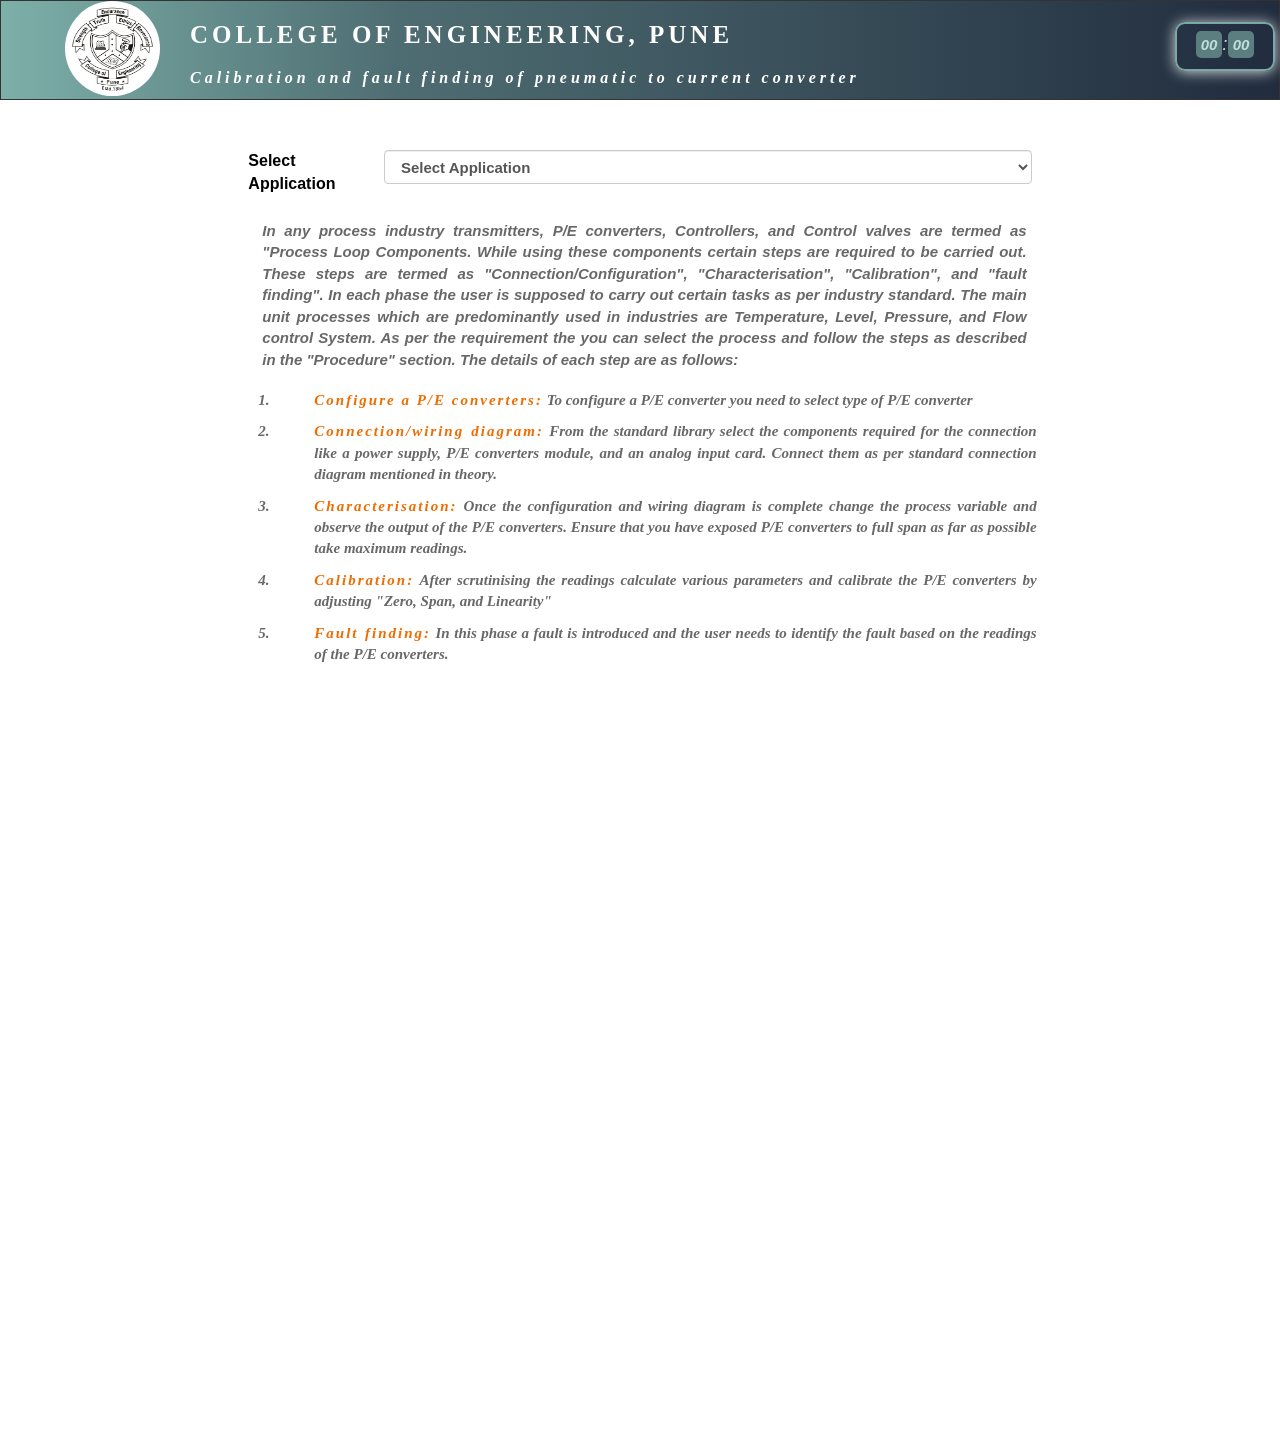
==== commit e88af55a: "https://virtual-labs.github.io/virtual-labs/exp-pe-flow-control-coep click on the link to test your " ====
--- a/simulation/index.html
+++ b/simulation/index.html
@@ -2,7 +2,7 @@
 	xmlns:o="urn:schemas-microsoft-com:office:office">
 <head>
 <title>Calibration and fault finding of current to pneumatic
-	converter for flow control system</title>
+	converter</title>
 <meta name="apple-mobile-web-app-capable" content="yes" />
 <meta http-equiv="Content-Type" content="text/html; charset=utf-8" />
 <meta name="viewport" content="width=device-width, initial-scale=1">
@@ -19,7 +19,8 @@
 <link rel="stylesheet" href="css/font-awesome.min.css">
 <link href="css/Transmitter.css" rel="stylesheet"
 	type="text/css">
-
+<link href="css/Analysis.css" rel="stylesheet"
+	type="text/css">
 <link href="css/animate.css" rel="stylesheet" type="text/css">
 <link href="css/homePage.css" rel="stylesheet"
 	type="text/css">
@@ -197,6 +198,10 @@
 <script src="js/P2E_FaultCreation/PC_FaultCreation.js"></script>
 <script src="js/P2E_FaultCreation/FC_FaultCreation.js"></script>
 
+<script src="js/P2E_FaultCreation/LC_Analysis.js"></script>
+<script src="js/P2E_FaultCreation/TC_Analysis.js"></script>
+<script src="js/P2E_FaultCreation/PC_Analysis.js"></script>
+<script src="js/P2E_FaultCreation/FC_Analysis.js"></script>
 
 <script src="js/P2E_src/Application.js"></script>
 <script src="js/P2E_src/View.js"></script>
@@ -257,37 +262,37 @@
 		<h1>COLLEGE OF ENGINEERING, PUNE</h1>
 		<h2 id="appName">
 			<i>Calibration and fault finding of pneumatic to current
-				converter for flow control system</i>
+				converter</i>
 		</h2>
 	</header>
 	  
 	
-	
+	<div id="Reqtimer" class="col-md-12 col-sm-12"><i><label id="minutes">00</label><span>:</span><label id="seconds">00</label></i></div>
 	  
 	 <!-- <a href="javascript:SINGLEACTINGCYLINDER.connectionLevel(1, type)">check connections 1</a><br/>
 	  <a href="javascript:SINGLEACTINGCYLINDER.connectionLevel(2, type)">check connections 2</a><br/>
 	  <a href="javascript:SINGLEACTINGCYLINDER.connectionLevel(3, type)">check connections 3</a><br/>
-	  <a href="javascript:SINGLEACTINGCYLINDER.connectionLevel(4, type)">check connections 4</a><br/>
+	  <a href="javascript:SINGLEACTINGCYLINDER.connectionLevel(4, type)">check connections 4</a><br/>-->
 	
 
-	<a
-		href="javascript:SINGLEACTINGCYLINDER.LC_Characterisation(1, type, null)">LC
-		Characterisation Direct</a>
-	<br />
-	<a
-		href="javascript:SINGLEACTINGCYLINDER.LC_Characterisation(1, type1, null)">LC
-		Characterisation Reverse</a>
-	<br />
-
-
-	<a href="javascript:SINGLEACTINGCYLINDER.TC_Characterisation(2, type, null)">TC Characterisation Direct</a><br/>
-	 <a href="javascript:SINGLEACTINGCYLINDER.TC_Characterisation(2, type1, null)">TC Characterisation Reverse</a><br/>
+<!-- 	<a -->
+<!-- 		href="javascript:SINGLEACTINGCYLINDER.LC_Characterisation(1, type, null)">LC -->
+<!-- 		Characterisation Direct</a> -->
+<!-- 	<br /> -->
+<!-- 	<a -->
+<!-- 		href="javascript:SINGLEACTINGCYLINDER.LC_Characterisation(1, type1, null)">LC -->
+<!-- 		Characterisation Reverse</a> -->
+<!-- 	<br /> -->
+
+
+<!-- 	<a href="javascript:SINGLEACTINGCYLINDER.TC_Characterisation(2, type, null)">TC Characterisation Direct</a><br/> -->
+<!-- 	 <a href="javascript:SINGLEACTINGCYLINDER.TC_Characterisation(2, type1, null)">TC Characterisation Reverse</a><br/> -->
 	 
-	 <a href="javascript:SINGLEACTINGCYLINDER.PC_Characterisation(3, type, null)">PC Characterisation Direct</a><br/>
-	 <a href="javascript:SINGLEACTINGCYLINDER.PC_Characterisation(3, type1, null)">PC Characterisation Reverse</a><br/>
+<!-- 	 <a href="javascript:SINGLEACTINGCYLINDER.PC_Characterisation(3, type, null)">PC Characterisation Direct</a><br/> -->
+<!-- 	 <a href="javascript:SINGLEACTINGCYLINDER.PC_Characterisation(3, type1, null)">PC Characterisation Reverse</a><br/> -->
 	 
-	 <a href="javascript:SINGLEACTINGCYLINDER.FC_Characterisation(4, type, null)">FC Characterisation Direct</a><br/>
-	 <a href="javascript:SINGLEACTINGCYLINDER.FC_Characterisation(4, type1, null)">FC Characterisation Reverse</a><br/>-->
+<!-- 	 <a href="javascript:SINGLEACTINGCYLINDER.FC_Characterisation(4, type, null)">FC Characterisation Direct</a><br/> -->
+<!-- 	 <a href="javascript:SINGLEACTINGCYLINDER.FC_Characterisation(4, type1, null)">FC Characterisation Reverse</a><br/> -->
 
 
 	<div id="mainDiv" class="container-fluid">
@@ -343,40 +348,34 @@
 					</i>
 				</div>
 			</div>
-				  <div id="StartMain" style="display:none;">
-		   <div class="col-md-6 col-sm-12" id="canvasMainDiv">
-				<div class="col-md-12 col-sm-12">
+			<div class="col-md-6 col-sm-12" id="canvasMainDiv">
 				
-							
-	
-				
-				</div>
-				<div class="col-md-12 col-sm-12" style="" ><div id="canvas" ></div></div>
-			</div>	
-			 <div class="col-md-6 col-sm-12">
-				<div id = "TestDiv" >
-			
-				</div>
-				
-				</div>
-				</div>
-		   
-				</div>
-				
-				</div>
+				<div class="col-md-12 col-sm-12" style="">
+					<div id="canvas"></div>
+				</div>
+			</div>
+			<div class="col-md-6 col-sm-12">
+				<div id="TestDiv"></div>
+
+			</div>
+
+
 		</div>
-   </div>
-   
-   
-   
-   <div id="myModal" class="modal fade" role="dialog">
-  <div class="modal-dialog">
+
+	</div>
+	</div>
+	</div>
+
+
+
+	<div id="myModal" class="modal fade" role="dialog">
+		<div class="modal-dialog">
 
 			<!-- Modal content-->
 			<div class="modal-content">
 				<div class="modal-header">
 					<button type="button" class="close" data-dismiss="modal">&times;</button>
-					<h4 class="modal-title"></h4>
+					<h4 class="modal-title">Diagram</h4>
 				</div>
 				<div class="modal-body">
 					<!-- LT Connection Hint Images-->
@@ -390,7 +389,7 @@
 						style="width: 100%; height: 300px; display: none">
 				</div>
 				<div class="modal-footer">
-					<button type="button" class="btn btn-default" data-dismiss="modal">Close</button>
+					<button type="button" class="btn btn-danger" data-dismiss="modal">Close</button>
 				</div>
 			</div>
 
@@ -456,7 +455,7 @@
 					</div>
 					<div id="Linearity4reverse" style="display: none">
 						<p>Linearity formula</p>
-					<p>Linearity formula</p>
+					
 						<div>x : List of expected reading <br> y : List of reading obtained <br> N : No. of readings</div>
 						     <div class="formu">A = Sqrt((sum(x))<sup>2</sup>/N - sum(x<sup>2</sup>))</div>
 						     <div class="formu">B = Sqrt((sum(y))<sup>2</sup>/N - sum(y<sup>2</sup>))</div> 
--- a/simulation/css/application.css
+++ b/simulation/css/application.css
@@ -3,7 +3,8 @@
 #TestDivTheory{}
 #canvas {
 	width:100%;
-	height:700px;
+overflow: hidden;
+    height: 750px;
 	background-color: #FFFFFF;
 	padding-bottom:10px;
 }
--- a/simulation/css/style.css
+++ b/simulation/css/style.css
@@ -34,6 +34,9 @@
     padding: 5px 10px;
     background: #008b8b;
     }
+	.successAlert { padding:10px;color: #3c763d;
+    background-color: #dff0d8;
+    border-color: #d6e9c6;}
 #tramsTInst {
 	padding: 20px 0;
 }
@@ -78,13 +81,13 @@
 #LC_Error_graph_data, #FC_Error_graph_data, #PC_Error_graph_data, #TC_Error_graph_data td{text-align: center;}
 h6 {
 	font-size: 18px;
-    font-weight: bold;
-    color: #333;
-    text-align: center;
-    margin: 1px 0;
-    padding: 0 0 6px 0;
-    border-bottom: 2px solid #333;
-    font-family: Cambria, Georgia, serif;
+	font-weight: bold;
+	color: #333;
+	text-align: center;
+	margin: 5px 0;
+	padding: 5px 0 10px 0;
+	border-bottom: 2px solid #333;
+	font-family: Cambria, Georgia, serif;
 }
 
 #minusSpan {
@@ -154,25 +157,25 @@
 #LC_FaultScroll {
 	padding-bottom: 100px;
 	overflow-y: scroll;
-	height: auto;
+	height: 600px;
 }
 
 #TC_FaultScroll {
 	padding-bottom: 100px;
 	overflow-y: scroll;
-	height: auto;
+	height: 600px;
 }
 
 #PC_FaultScroll {
 	padding-bottom: 100px;
 	overflow-y: scroll;
-	height: auto;
+	height: 600px;
 }
 
 #FC_FaultScroll {
 	padding-bottom: 100px;
 	overflow-y: scroll;
-	height: auto;
+	height: 600px;
 }
 
 p {
@@ -420,7 +423,7 @@
 #LC_characterisationDIv {
 	/*width: 100%; */
 /* 	overflow: scroll; */
-/* 	height: Auto; */
+/* 	height: 800px; */
 	padding: 10px 10px 20px 10px;
 }
 
--- a/simulation/css/Transmitter.css
+++ b/simulation/css/Transmitter.css
@@ -1061,7 +1061,7 @@
 {
 	padding: 10px;
 	color: #fff;
-	font-size: 16px;
+	font-size: 18px;
 	border-radius: 10px;
 	background-color: #666;
 	margin: 20px 10px;;
@@ -1182,6 +1182,12 @@
 	header h2 {
 		font-size: 13px;
 	}
+	#canvas {
+	width:100%;
+	height:500px;
+	
+}
+
 }
 
 @media screen and (min-width: 469px) and (max-width: 768px) {
@@ -1201,6 +1207,10 @@
 	header h2 {
 		font-size: 13px;
 	}
+	#canvas {
+	width:100%;
+	height:500px;
+}
 
 }
 
--- a/simulation/css/Analysis.css
+++ b/simulation/css/Analysis.css
@@ -0,0 +1,156 @@
+#TransmitterDBDisplay body {
+	background: rgb(245, 247, 251);
+	padding: 10px 0;
+	background: linear-gradient(90deg, rgba(245, 247, 251, 1) 0%,
+		rgba(237, 240, 244, 1) 51%, rgba(245, 247, 251, 1) 100%);
+}
+
+#TransmitterDBDisplay .successMsg {
+	    margin-top: 27px;
+    font-size: 18px;
+    background: #bae0ba;
+    padding: 7px;
+    border-radius: 10px;
+    border: 1px solid green;
+    font-weight: bold;
+    text-align: center;
+}
+
+#TransmitterDBDisplay .form-group {
+	text-align: center;
+	width: 100%;
+	background: #fff;
+	padding: 10px 0;
+	margin: 5% 0;
+	-webkit-box-shadow: 0 6px 6px 6px #d7d8da;
+	-moz-box-shadow: 0 6px 6px 6px #d7d8da;
+	box-shadow: 0 6px 6px 6px #d7d8da;
+	border-radius: 10px;
+}
+
+#TransmitterDBDisplay label {
+	padding: 10px;
+	width: 100%;
+	font-weight: bold;
+	color: #fff;
+	font-size: 15px;
+	border-radius: 10px;
+	background: rgb(42, 51, 60);
+	/* background: linear-gradient(90deg, rgba(42,51,60,1) 0%, rgba(137,139,142,1) 51%, rgba(42,51,60,1) 100%); */
+}
+
+#QueAnsChartDIv, #RangeChartDIv, #CorrectConnectionCount {
+	margin: 10px 0;
+}
+
+#TransmitterDBDisplay h1 {
+	background: rgb(125, 176, 169);
+	background: linear-gradient(90deg, rgba(125, 176, 169, 1) 0%,
+		rgba(78, 109, 114, 1) 31%, rgba(33, 44, 62, 1) 100%);
+	text-align: center;
+	padding: 10px;
+	color: #fff;
+	border-radius: 10px;
+}
+
+#TransmitterDBDisplay p {
+	font-size: 15px;
+	font-weight: bold;
+}
+
+.TotalcountNum {
+	background: #4f81bc;
+	padding: 5px 10px;
+	color: #fff;
+	border-radius: 17px;
+	font-weight: bold;
+	font-size: 19px;
+}
+
+.RightcountNum {
+	background: #04a268;
+	padding: 5px 10px;
+	color: #fff;
+	border-radius: 17px;
+	font-weight: bold;
+	font-size: 19px;
+}
+
+.wrongcountNum {
+	background: #c0504e;
+	padding: 5px 10px;
+	color: #fff;
+	border-radius: 17px;
+	font-weight: bold;
+	font-size: 19px;
+}
+
+.RightNum {
+	background: #04a268;
+	padding: 5px 10px;
+	color: #fff;
+	border-radius: 17px;
+	font-weight: bold;
+	font-size: 15px;
+}
+.wrongNum {
+	background: #b12633;
+	padding: 5px 10px;
+	color: #fff;
+	border-radius: 17px;
+	font-weight: bold;
+	font-size: 15px;
+}
+.InfoNum {
+	background: #17a2b8;
+	padding: 5px 10px;
+	color: #fff;
+	border-radius: 17px;
+	font-weight: bold;
+	font-size: 15px;
+}
+
+#StudentAnalysisDIv table {
+	border: 1px solid rgb(42, 51, 60);
+	margin-top: 15px;
+}
+
+#StudentAnalysisDIv thead {
+	color: #fff;
+	font-size: 18px;
+	font-weight: bold;
+	background: rgb(42, 51, 60);
+	text-align: center;
+}
+
+#StudentAnalysisDIv td {
+	font-size: 15px;
+	font-weight: bold;
+	text-align: center;
+}
+
+#StudentAnalysisDIv th {
+	text-align: center;
+}
+
+#Reqtimer {
+    width: 100px;
+    position: absolute;
+    right: 5px;
+    border: 2px solid #78a9a3;
+    font-size: 19px;
+    text-align: center;
+    padding: 6px 0px;
+    color: #bee0dc;
+     box-shadow: 0 1px 14px 0px #d7d8da; 
+    top: 22px;
+    z-index: 11111;
+    border-radius: 10px;
+    /* background: linear-gradient(
+90deg , rgb(39 53 69) 0%, rgba(78,109,114,1) 31%, rgba(33,44,62,1) 100%);*/
+}
+#minutes, #seconds
+{background: #5b7f81;
+    padding: 3px 5px;
+    border-radius: 5px;
+    font-size: 15px;}
--- a/simulation/css/homePage.css
+++ b/simulation/css/homePage.css
@@ -77,27 +77,32 @@
 
 #library {
 	border: 2px solid #333;
-	height: 1000px;
+	height: 800px;
 	overflow: scroll;
 	padding-bottom: 100px;
-	
 }
 
 #library p {
 	background: #666;
-    color: #fff;
-    padding: 2px 10px;
-    text-align: center;
-    margin: 1px 0px;
-    font-weight: bold;
-    font-size: 14px;
-    border-radius: 4px;
-}
-#commanSymbols, #TransmitterSymbols, #I2PSymbols, #P2ESymbols{padding: 0 5px;
-    border: 2px solid #666; margin:5px 0; border-radius: 4px;}
+	color: #fff;
+	padding: 2px 10px;
+	text-align: center;
+	margin: 1px 0px;
+	font-weight: bold;
+	font-size: 14px;
+	border-radius: 4px;
+}
+
+#commanSymbols, #TransmitterSymbols, #I2PSymbols, #P2ESymbols {
+	padding: 0 5px;
+	border: 2px solid #666;
+	margin: 5px 0;
+	border-radius: 4px;
+}
+
 #draw2Did {
 	border: 2px solid #333;
-	height: 950px;
+	height: 750px;
 	overflow-x: scroll
 }
 
--- a/simulation/css/onlineAssert/css/alertify.min.css
+++ b/simulation/css/onlineAssert/css/alertify.min.css
@@ -90,7 +90,9 @@
 	margin: -24px;
 	margin-bottom: 0;
 	padding: 16px 24px;
-	background-color: #fff
+	color:#fff;
+	font-weight:bold;
+	    background-color: rgb(206, 96, 88);
 }
 
 .alertify .ajs-body {
--- a/simulation/css/onlineAssert/css/default.min.css
+++ b/simulation/css/onlineAssert/css/default.min.css
@@ -10,14 +10,14 @@
 	border-radius: 2px
 }
 
-.alertify .ajs-header {
-	color: #000;
-	font-weight: 700;
-	background: #fafafa;
-	border-bottom: #eee 1px solid;
-	border-radius: 2px 2px 0 0;
-	display:none;
-}
+/* .alertify .ajs-header { */
+/* 	color: #000; */
+/* 	font-weight: 700; */
+/* 	background: #fafafa; */
+/* 	border-bottom: #eee 1px solid; */
+/* 	border-radius: 2px 2px 0 0; */
+/* 	display:none; */
+/* } */
 
 .alertify .ajs-body {
 	color: #000
